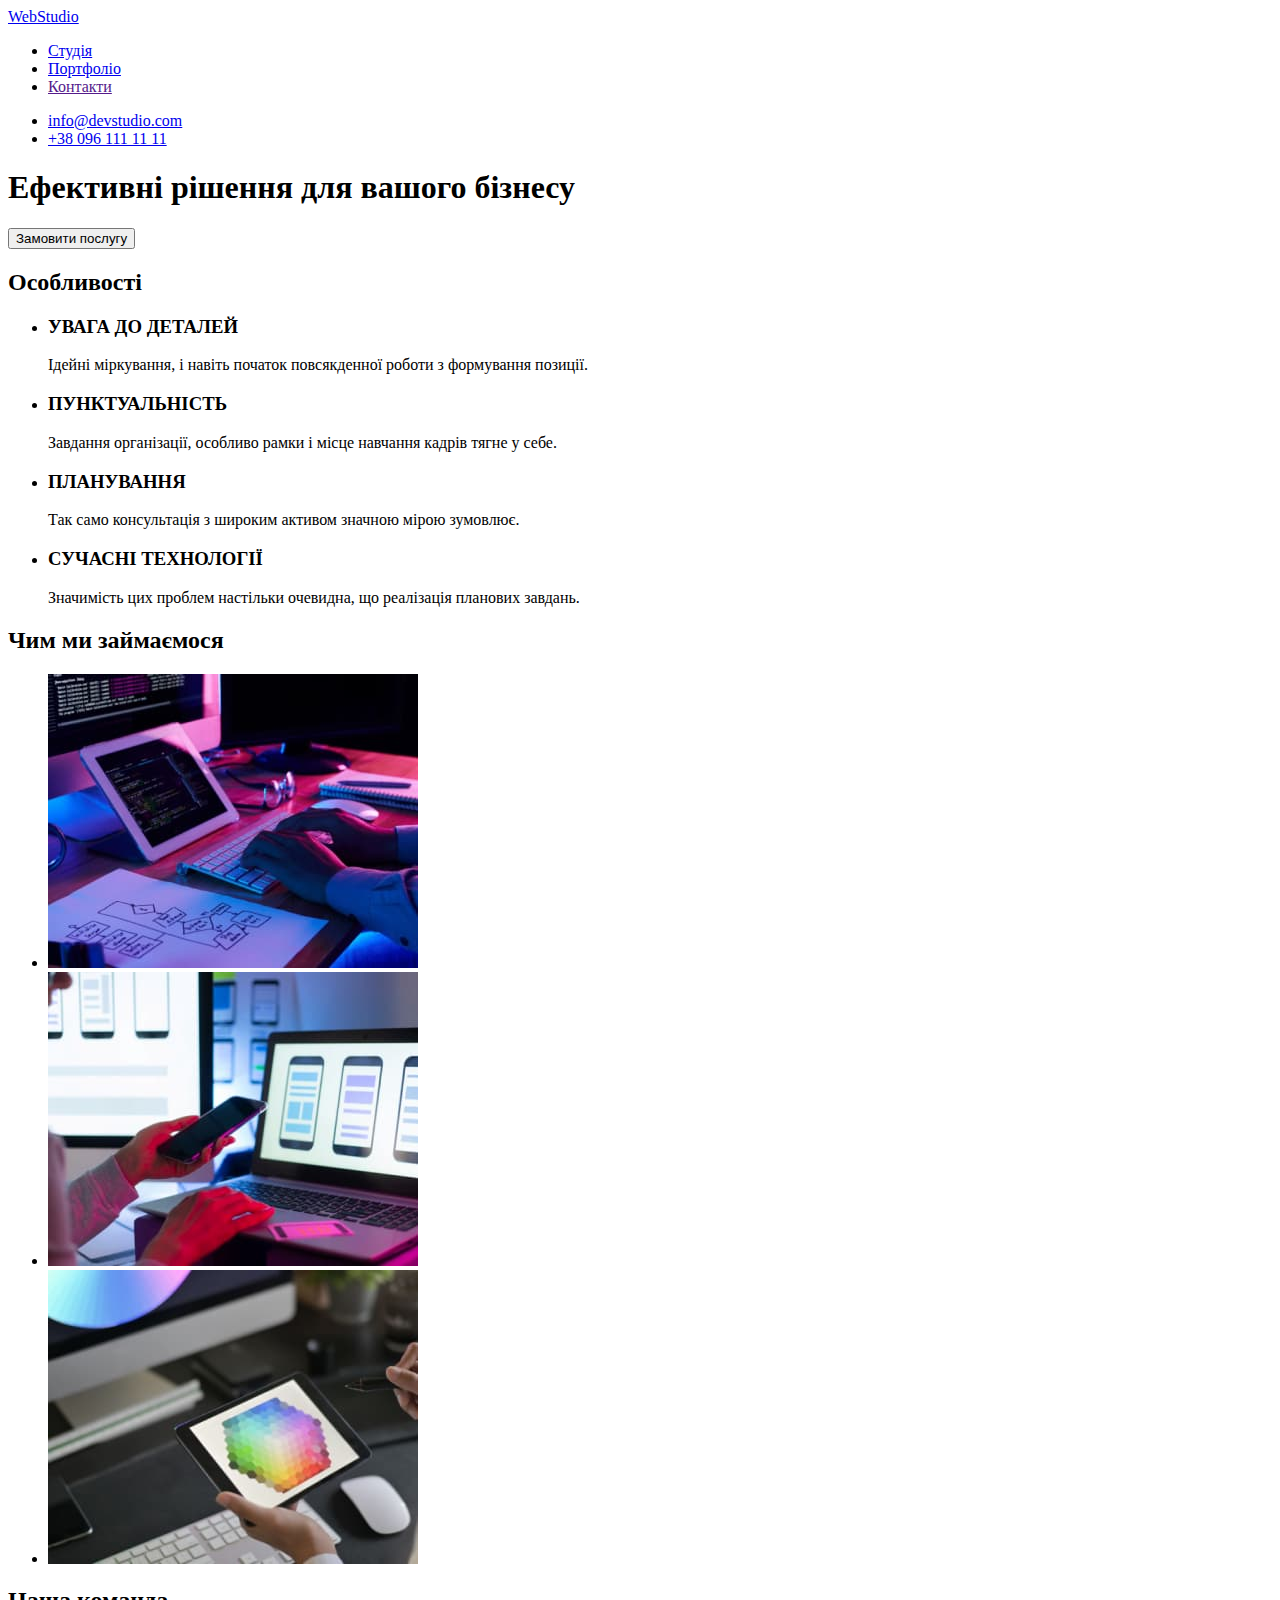
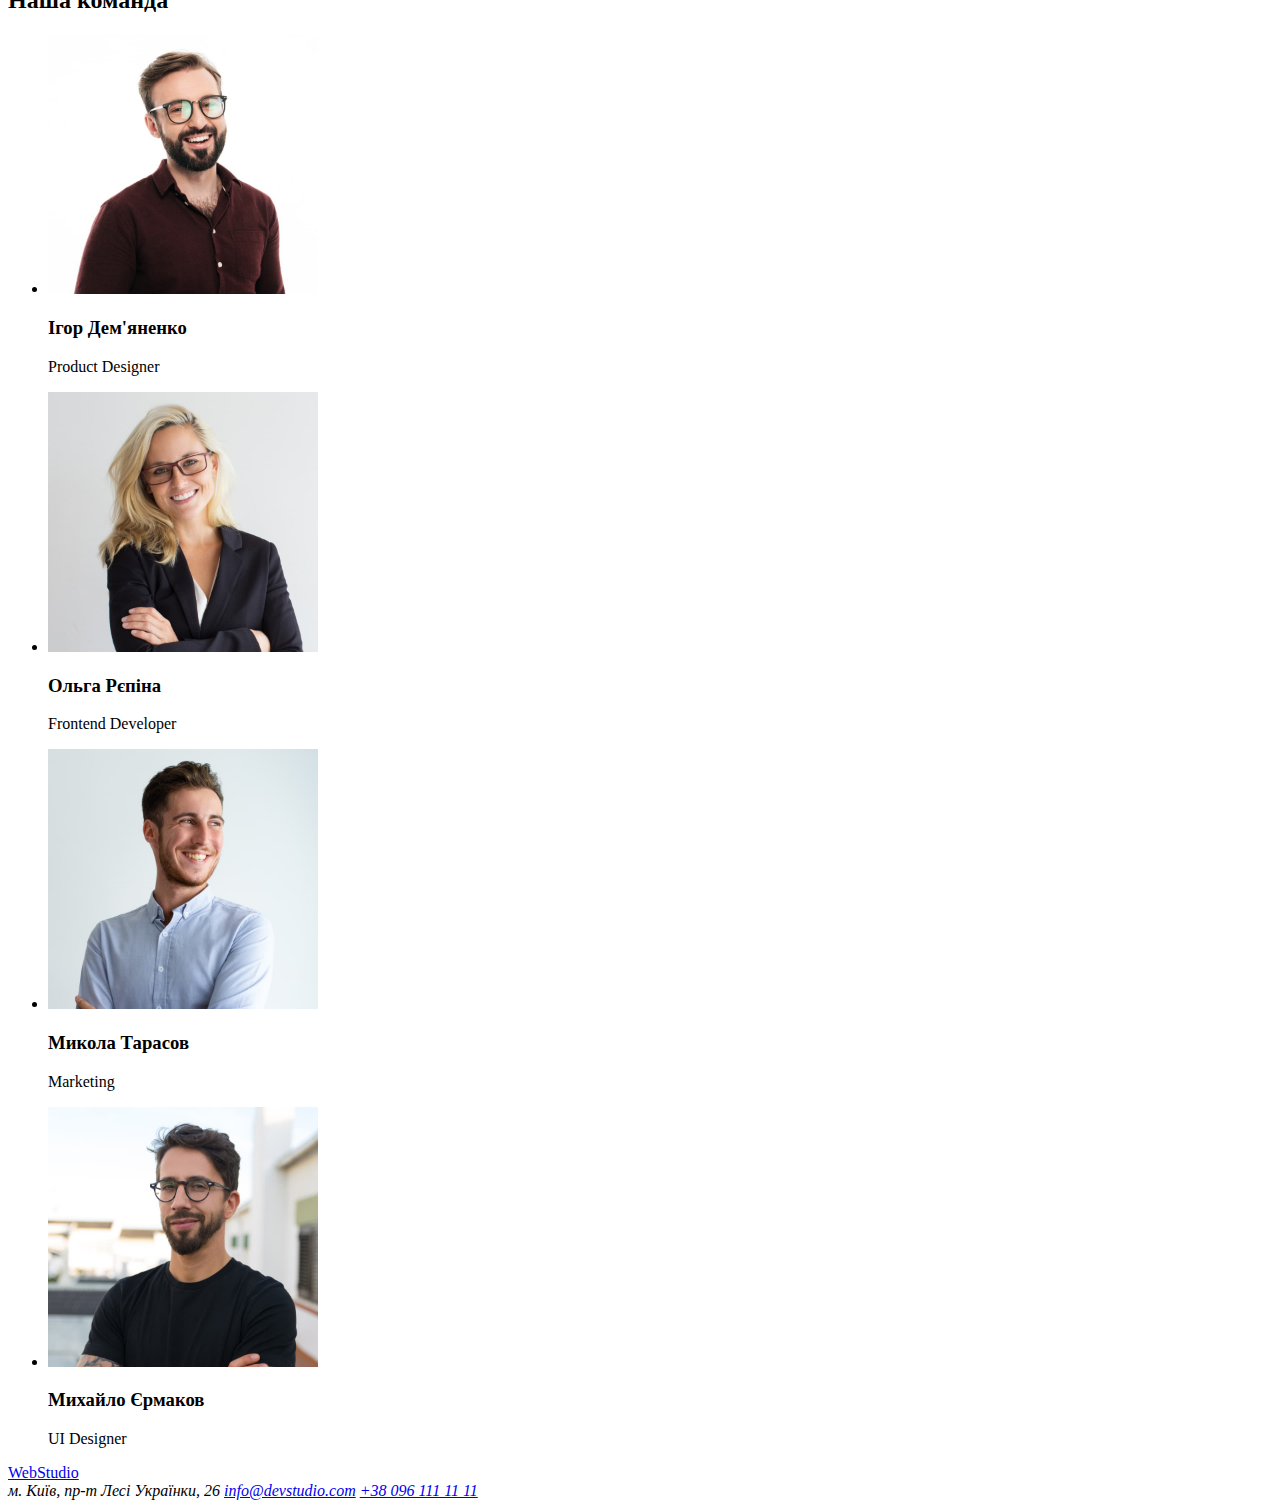
==== index.html @ c8a9f647 "Join styles.css" ====
<!DOCTYPE html>
<html lang="uk">
<head>
    <meta charset="UTF-8">
    <meta http-equiv="X-UA-Compatible" content="IE=edge">
    <meta name="viewport" content="width=device-width, initial-scale=1.0">
    <title>Document</title>
    <link rel="stylesheet" href="./css/styles.css">
</head>
<body>
    <header>
        <nav>
            <a href="/">WebStudio</a>
            <ul>
                <li><a href="/index.html">Студія</a> </li>
                <li><a href="/portfolio.html">Портфоліо</a></li>
                <li><a href="">Контакти</a></li>
            </ul>
        </nav>
        <ul>
            <li><a href="mailto:info@devstudio.com">info@devstudio.com</a></li>
            <li><a href="tel:+380961111111">+38 096 111 11 11</a></li>
        </ul>
    </header>
    <main>
        <!-- Hero -->
       <section>
            <h1>Ефективні рішення для вашого бізнесу</h1>
            <button type="button">Замовити послугу</button>
       </section>
       <!-- Особливості -->
       <section>
            <h2>Особливості</h2>
            <ul>
                <li>
                    <!-- Змінити CapsLock -->
                    <h3>УВАГА ДО ДЕТАЛЕЙ</h3>
                    <p>Ідейні міркування, і навіть початок повсякденної роботи з формування позиції.</p>
                </li>
                <li>
                    <h3>ПУНКТУАЛЬНІСТЬ</h3>
                    <p>Завдання організації, особливо рамки і місце навчання кадрів тягне у себе.</p>
                </li>
                <li>
                    <h3>ПЛАНУВАННЯ</h3>
                    <p>Так само консультація з широким активом значною мірою зумовлює.</p>
                </li>
                <li>
                    <h3>СУЧАСНІ ТЕХНОЛОГІЇ</h3>
                    <p>Значимість цих проблем настільки очевидна, що реалізація планових завдань.</p>
                </li>
            </ul>
       </section>
       <!-- Чим ми займаємося -->
       <section>
            <h2>Чим ми займаємося</h2>
            <ul>
                <li>
                    <a href=""><img src="./images/img1.jpg" alt="Програмист працює за офісним столом" width="370"></a> 
                </li>
                <li>
                    <a href=""><img src="./images/img2.jpg" alt="Програмист розробляє застосунок" width="370"></a>
                </li>
                <li>
                    <a href=""><img src="./images/img3.jpg" alt="Дизайнер обирає палітру кольорів" width="370"></a>
                </li>
            </ul>
       </section>
       <!-- Наша команда -->
       <section>
        <h2>Наша команда</h2>
        <ul>
            <li>
                <img src="./images/member1.jpg" alt="Ігор Дем'яненко" width="270">
                <h3>Ігор Дем'яненко</h3>
                <p>Product Designer</p>
            </li>
            <li>
                <img src="./images/member2.jpg" alt="Ольга Рєпіна" width="270">
                <h3>Ольга Рєпіна</h3>
                <p>Frontend Developer</p>
            </li>
            <li>
                <img src="./images/member3.jpg" alt="Микола Тарасов" width="270">
                <h3>Микола Тарасов</h3>
                <p>Marketing</p>
            </li>
            <li>
                <img src="./images/member4.jpg" alt="Михайло Єрмаков" width="270">
                <h3>Михайло Єрмаков</h3>
                <p>UI Designer</p>
            </li>
        </ul>
       </section>
    </main>
    <footer>
        <a href="/">WebStudio</a>
        <address>
            м. Київ, пр-т Лесі Українки, 26
            <a href="mailto:info@devstudio.com">info@devstudio.com</a>
            <a href="tel:+380961111111">+38 096 111 11 11</a>
        </address>
    </footer>
</body>
</html>
---- css/styles.css ----
body {
    
}

/* Основний колір тексту #212121 */
/* Додатковий олір тексту #757575 */
/* Акцент #2196F3 */
/* Білий #FFFFFF */
/* Білий з прозорістю rgba(255, 255, 255, 0.6); */
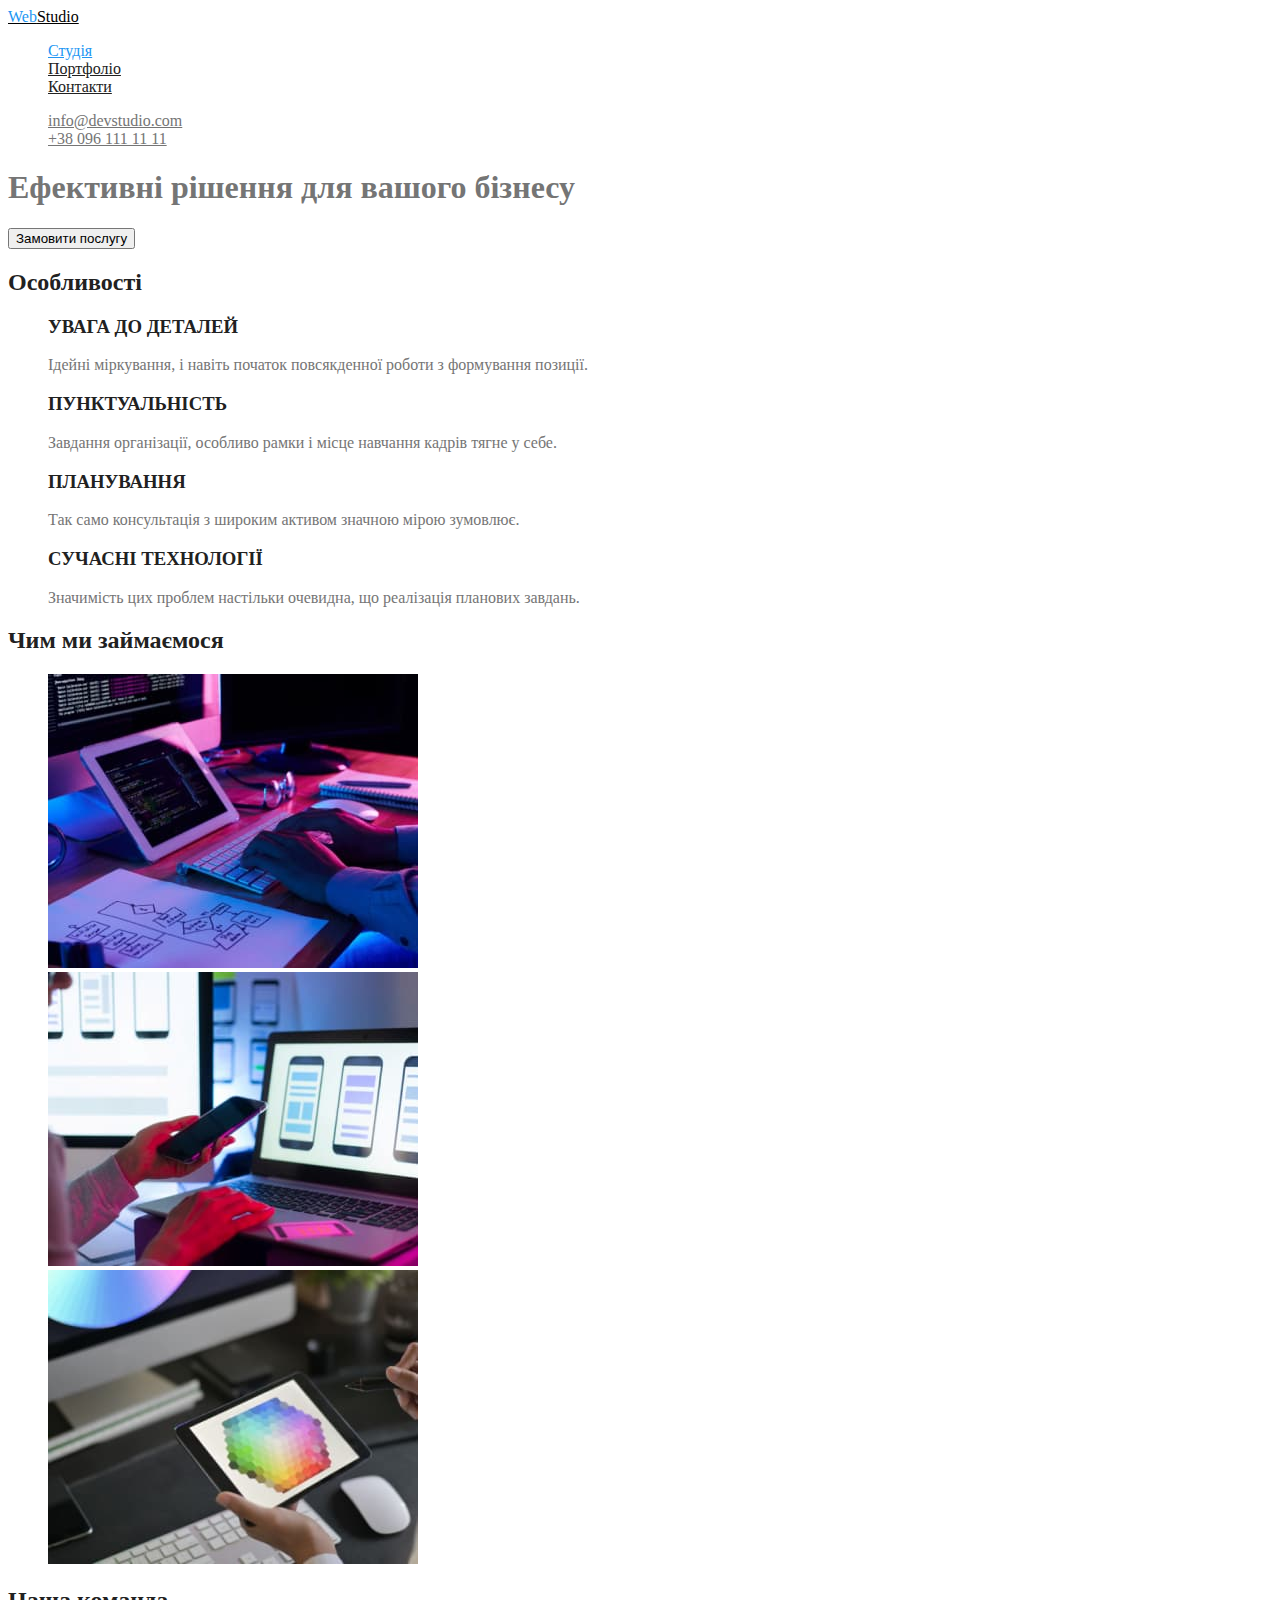
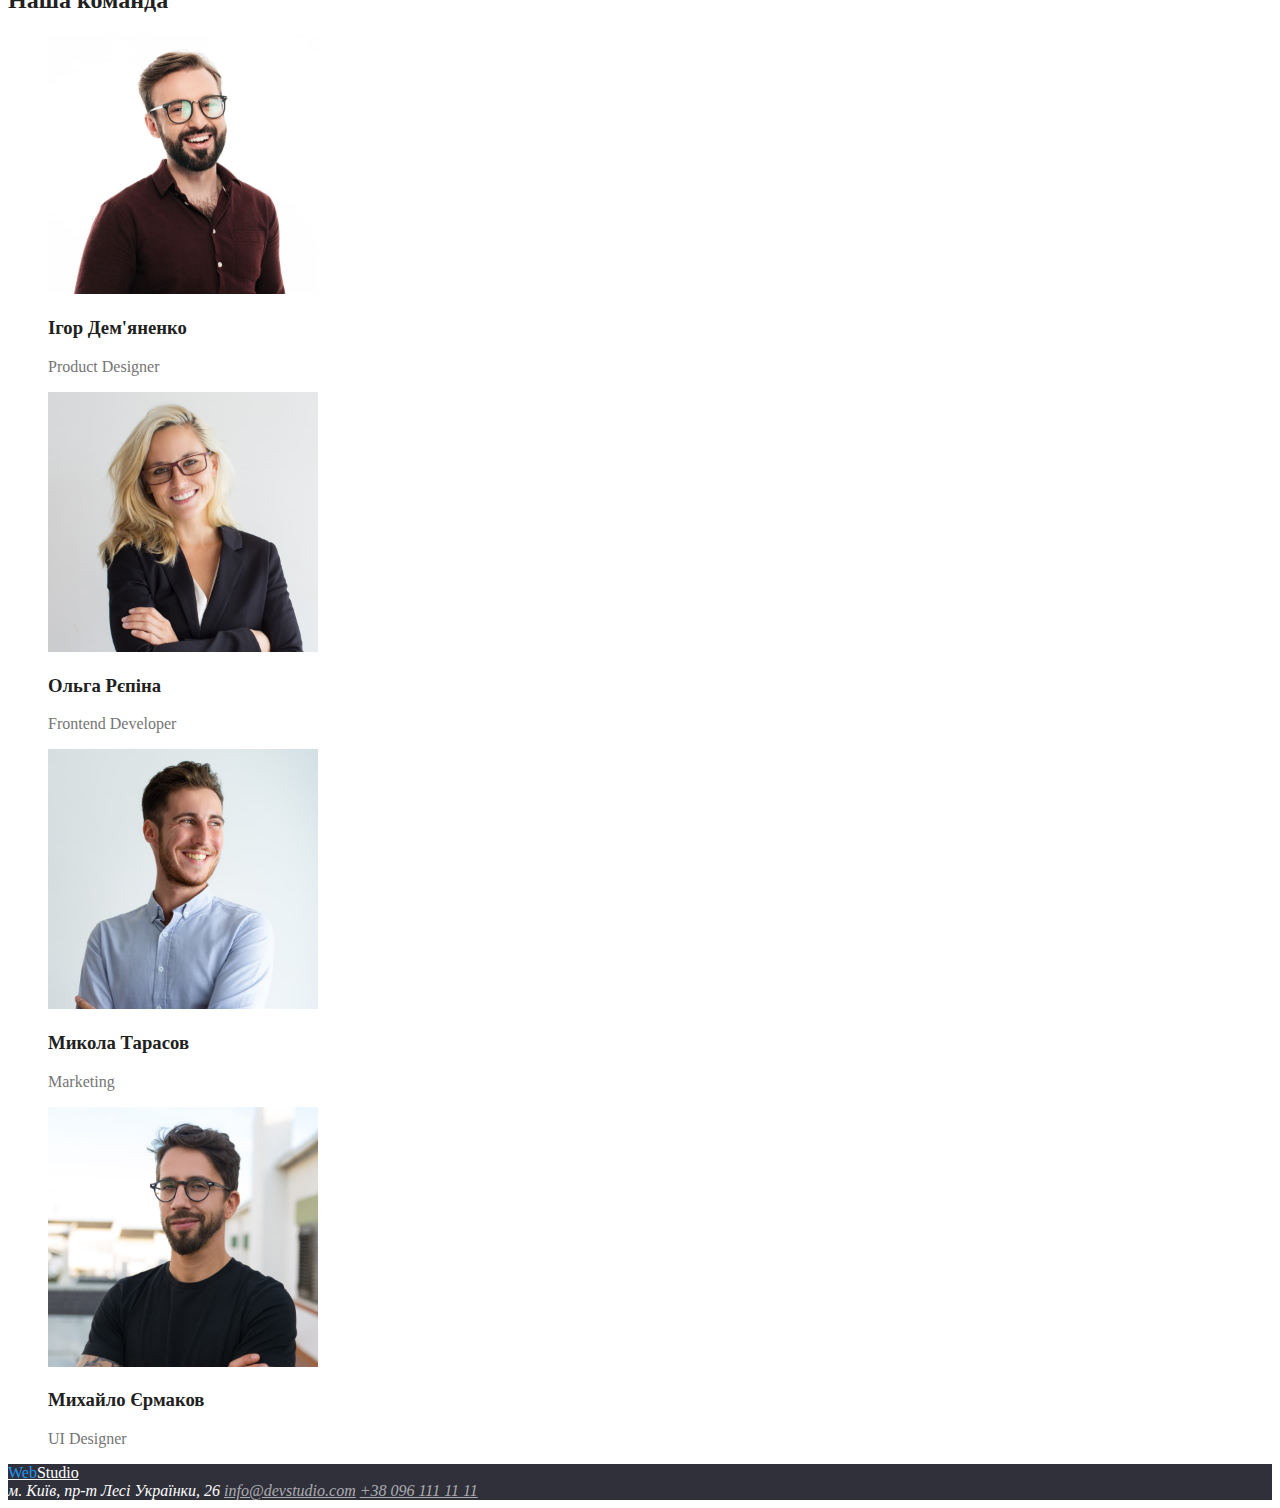
==== commit 000790cc: "Create color text stylization for Main page" ====
--- a/index.html
+++ b/index.html
@@ -10,16 +10,16 @@
 <body>
     <header>
         <nav>
-            <a href="/">WebStudio</a>
-            <ul>
-                <li><a href="/index.html">Студія</a> </li>
-                <li><a href="/portfolio.html">Портфоліо</a></li>
-                <li><a href="">Контакти</a></li>
+            <a href="/" class="logo"><span class="logo-accent">Web</span>Studio</a>
+            <ul class="site-nav list">
+                <li><a href="/index.html" class="current">Студія</a> </li>
+                <li><a href="/portfolio.html" class="link">Портфоліо</a></li>
+                <li><a href="" class="link">Контакти</a></li>
             </ul>
-        </nav>
-        <ul>
-            <li><a href="mailto:info@devstudio.com">info@devstudio.com</a></li>
-            <li><a href="tel:+380961111111">+38 096 111 11 11</a></li>
+        </nav> 
+        <ul class="autho list">
+            <li><a href="mailto:info@devstudio.com" class="link">info@devstudio.com</a></li>
+            <li><a href="tel:+380961111111" class="link">+38 096 111 11 11</a></li>
         </ul>
     </header>
     <main>
@@ -29,32 +29,32 @@
             <button type="button">Замовити послугу</button>
        </section>
        <!-- Особливості -->
-       <section>
-            <h2>Особливості</h2>
-            <ul>
+       <section class="section">
+            <h2 class="section-title">Особливості</h2>
+            <ul class="features list">
                 <li>
                     <!-- Змінити CapsLock -->
-                    <h3>УВАГА ДО ДЕТАЛЕЙ</h3>
+                    <h3 class="title">УВАГА ДО ДЕТАЛЕЙ</h3>
                     <p>Ідейні міркування, і навіть початок повсякденної роботи з формування позиції.</p>
                 </li>
                 <li>
-                    <h3>ПУНКТУАЛЬНІСТЬ</h3>
+                    <h3 class="title">ПУНКТУАЛЬНІСТЬ</h3>
                     <p>Завдання організації, особливо рамки і місце навчання кадрів тягне у себе.</p>
                 </li>
                 <li>
-                    <h3>ПЛАНУВАННЯ</h3>
+                    <h3 class="title">ПЛАНУВАННЯ</h3>
                     <p>Так само консультація з широким активом значною мірою зумовлює.</p>
                 </li>
                 <li>
-                    <h3>СУЧАСНІ ТЕХНОЛОГІЇ</h3>
+                    <h3 class="title">СУЧАСНІ ТЕХНОЛОГІЇ</h3>
                     <p>Значимість цих проблем настільки очевидна, що реалізація планових завдань.</p>
                 </li>
             </ul>
        </section>
        <!-- Чим ми займаємося -->
-       <section>
-            <h2>Чим ми займаємося</h2>
-            <ul>
+       <section class="section">
+            <h2 class="section-title">Чим ми займаємося</h2>
+            <ul class="list">
                 <li>
                     <a href=""><img src="./images/img1.jpg" alt="Програмист працює за офісним столом" width="370"></a> 
                 </li>
@@ -67,38 +67,38 @@
             </ul>
        </section>
        <!-- Наша команда -->
-       <section>
-        <h2>Наша команда</h2>
-        <ul>
+       <section class="section">
+        <h2 class="section-title">Наша команда</h2>
+        <ul class="team list">
             <li>
                 <img src="./images/member1.jpg" alt="Ігор Дем'яненко" width="270">
-                <h3>Ігор Дем'яненко</h3>
+                <h3 class="title">Ігор Дем'яненко</h3>
                 <p>Product Designer</p>
             </li>
             <li>
                 <img src="./images/member2.jpg" alt="Ольга Рєпіна" width="270">
-                <h3>Ольга Рєпіна</h3>
+                <h3 class="title">Ольга Рєпіна</h3>
                 <p>Frontend Developer</p>
             </li>
             <li>
                 <img src="./images/member3.jpg" alt="Микола Тарасов" width="270">
-                <h3>Микола Тарасов</h3>
+                <h3 class="title">Микола Тарасов</h3>
                 <p>Marketing</p>
             </li>
             <li>
                 <img src="./images/member4.jpg" alt="Михайло Єрмаков" width="270">
-                <h3>Михайло Єрмаков</h3>
+                <h3 class="title">Михайло Єрмаков</h3>
                 <p>UI Designer</p>
             </li>
         </ul>
        </section>
     </main>
-    <footer>
-        <a href="/">WebStudio</a>
-        <address>
-            м. Київ, пр-т Лесі Українки, 26
-            <a href="mailto:info@devstudio.com">info@devstudio.com</a>
-            <a href="tel:+380961111111">+38 096 111 11 11</a>
+    <footer class="footer">
+        <a href="/" class="logo"><span class="logo-accent">Web</span>Studio</a>
+        <address class="contacts">
+            м. Київ, пр-т Лесі Українки, 26 
+            <a href="mailto:info@devstudio.com" class="link">info@devstudio.com</a>
+            <a href="tel:+380961111111" class="link">+38 096 111 11 11</a>
         </address>
     </footer>
 </body>
--- a/css/styles.css
+++ b/css/styles.css
@@ -1,9 +1,99 @@
-body {
-    
+/* ПАРАГРАФИ Основний колір тексту #757575 */
+/* ЗАГОЛОВКИ Додатковий колір тексту #212121 */
+/* Блакитний Акцент #2196F3 */
+
+/* Білий #FFFFFF */
+/* Білий з прозорістю rgba(255, 255, 255, 0.6); */
+
+/* Фон основний #FFFFFF */
+/* Фон додатковий #F5F4FA */
+/* Фон футер #2F303A*/
+
+:root {
+    --primary-text-color: #757575;
+    --secondary-text-color: #212121;
+    --accent-color: #2196F3;
 }
 
-/* Основний колір тексту #212121 */
-/* Додатковий олір тексту #757575 */
-/* Акцент #2196F3 */
-/* Білий #FFFFFF */
-/* Білий з прозорістю rgba(255, 255, 255, 0.6); */+body {
+   background-color: #FFFFFF;
+   color: var(--primary-text-color); 
+}
+
+/* Прибирає крапки-маркери у списках */
+.list {
+    list-style: none;
+}
+
+/* ЛОГОТИП */
+.logo {
+    color: #000000;
+}
+.logo-accent {
+    color: var(--accent-color);
+}
+
+/* НАВІГАЦІЯ */
+.current {
+    color: var(--accent-color);
+}
+.current:hover,
+.current:focus {
+    color: var(--secondary-text-color);
+}
+
+.site-nav .link {
+    color: var(--secondary-text-color);
+}
+.site-nav .link:hover, 
+.site-nav .link:focus {
+    color: var(--accent-color);
+}
+
+/* АВТОРИЗАЦІЯ  ?????????????НЕ НАСЛІДУЄТЬСЯ колір з body??????*/
+.autho .link {
+    color:var(--primary-text-color);
+}
+.autho .link:hover,
+.autho .link:focus {
+    color:var(--accent-color)
+}
+/*   ГЕРОЙ   */
+
+
+/*   СЕКЦІЇ  */
+.section-title {
+    color: var(--secondary-text-color);
+}
+
+/*   ОСОБЛИВОСТІ   */
+.features .title {
+    color: var(--secondary-text-color);
+}
+
+/* НАША КОМАНДА */
+.team .title {
+    color: var(--secondary-text-color);
+}
+
+
+
+
+/* ФУТЕР */
+.footer {
+    background-color: #2F303A;
+    color: #FFFFFF;
+}
+.footer .logo {
+    color: #FFFFFF;
+}
+
+.contacts .link {
+    color: rgba(255, 255, 255, 0.6);
+}
+
+.contacts .link:hover,
+.autcontactsho .link:focus {
+    color: var(--accent-color);
+}
+
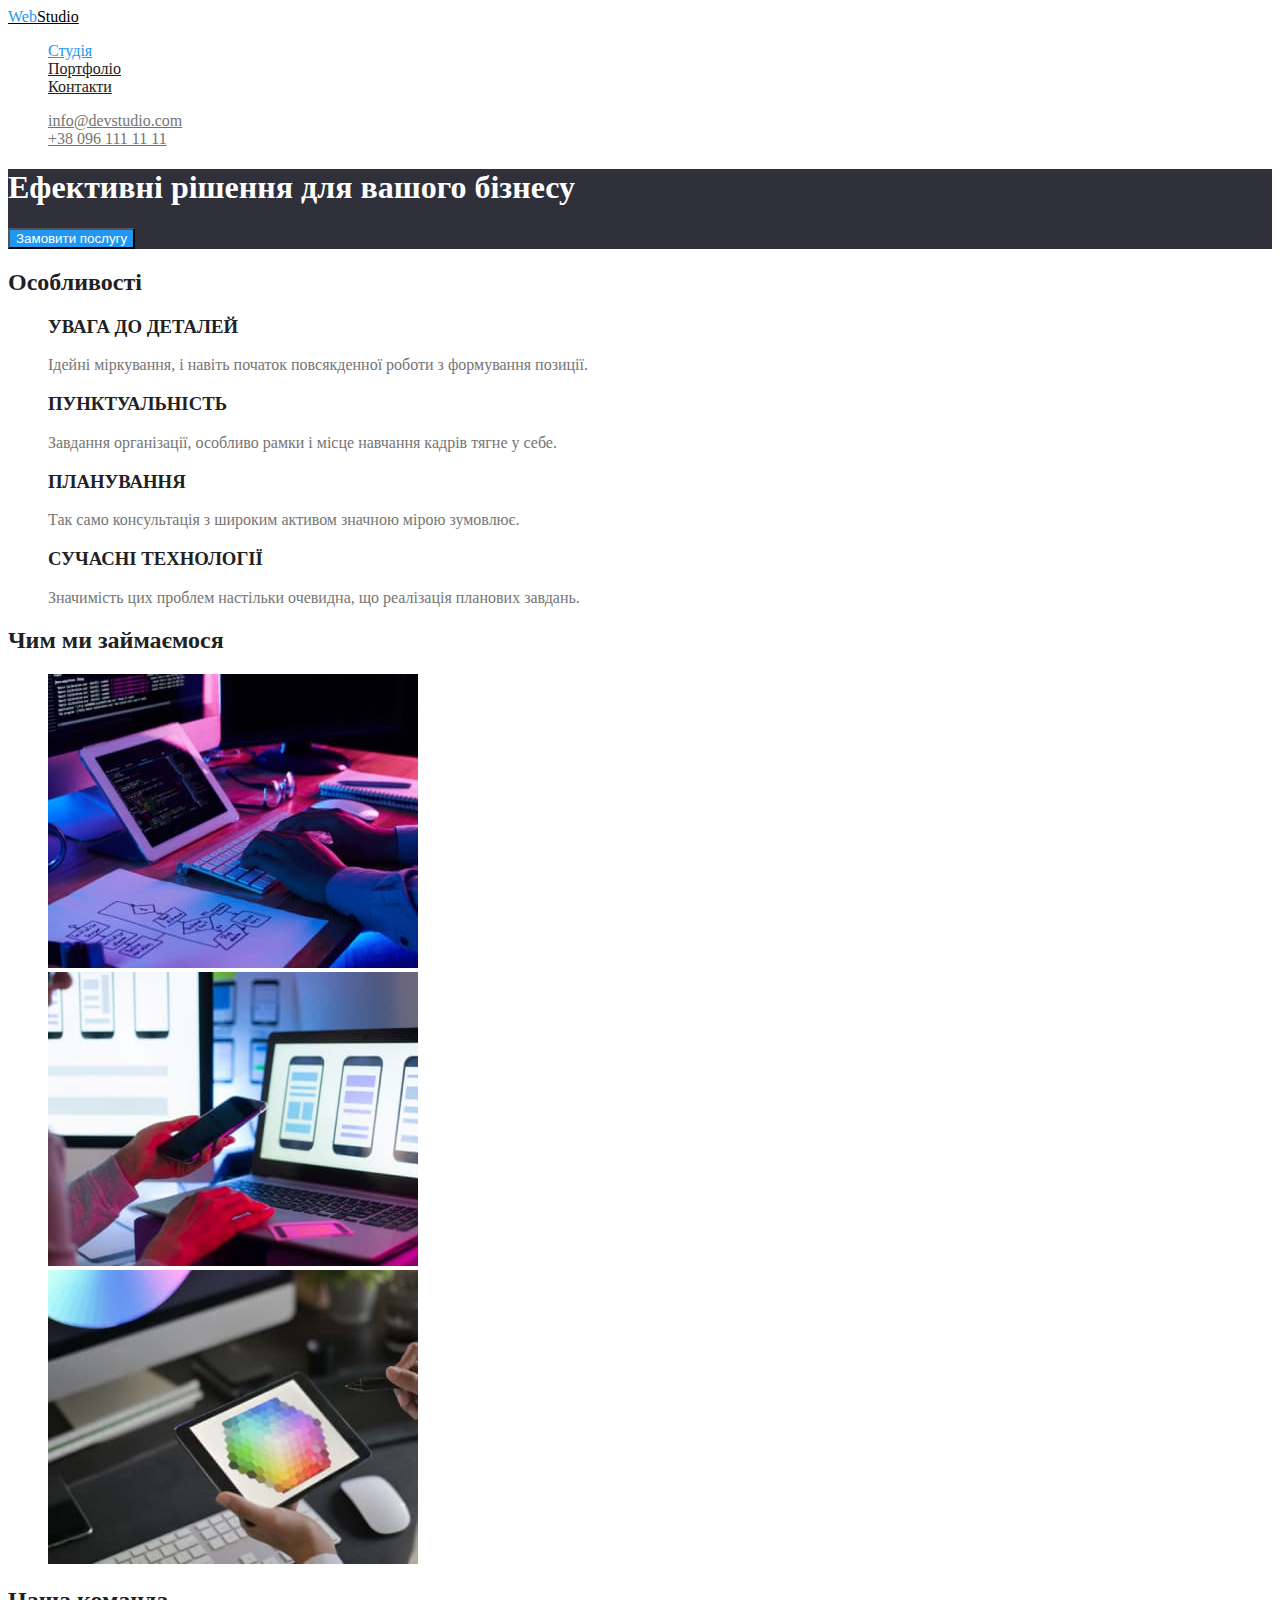
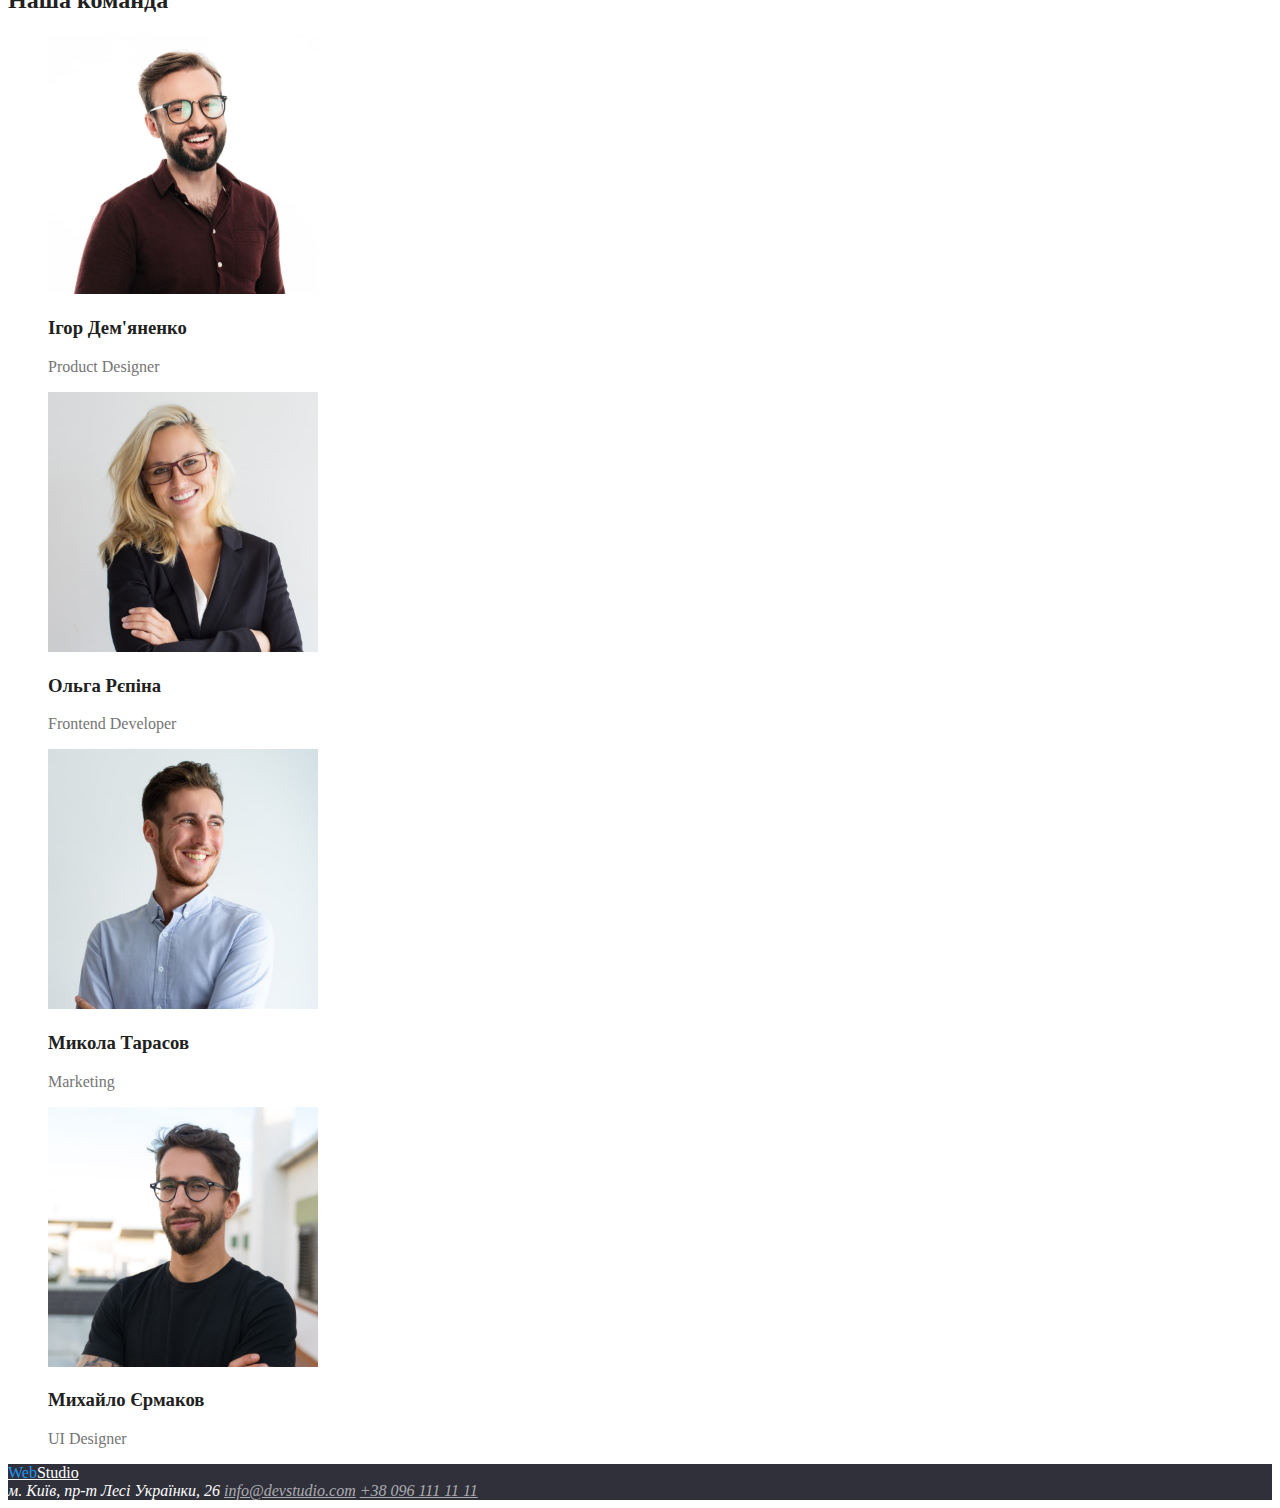
==== commit ecf5f02f: "Create color text stylization" ====
--- a/index.html
+++ b/index.html
@@ -12,8 +12,8 @@
         <nav>
             <a href="/" class="logo"><span class="logo-accent">Web</span>Studio</a>
             <ul class="site-nav list">
-                <li><a href="/index.html" class="current">Студія</a> </li>
-                <li><a href="/portfolio.html" class="link">Портфоліо</a></li>
+                <li><a href="./index.html" class="link current">Студія</a> </li>
+                <li><a href="./portfolio.html" class="link">Портфоліо</a></li>
                 <li><a href="" class="link">Контакти</a></li>
             </ul>
         </nav> 
@@ -24,9 +24,9 @@
     </header>
     <main>
         <!-- Hero -->
-       <section>
-            <h1>Ефективні рішення для вашого бізнесу</h1>
-            <button type="button">Замовити послугу</button>
+       <section class="hero">
+            <h1 class="title">Ефективні рішення для вашого бізнесу</h1>
+            <button type="button" class="button primary">Замовити послугу</button>
        </section>
        <!-- Особливості -->
        <section class="section">
@@ -51,7 +51,7 @@
                 </li>
             </ul>
        </section>
-       <!-- Чим ми займаємося -->
+         <!-- Чим ми займаємося -->
        <section class="section">
             <h2 class="section-title">Чим ми займаємося</h2>
             <ul class="list">
--- a/css/styles.css
+++ b/css/styles.css
@@ -1,10 +1,8 @@
 /* ПАРАГРАФИ Основний колір тексту #757575 */
 /* ЗАГОЛОВКИ Додатковий колір тексту #212121 */
 /* Блакитний Акцент #2196F3 */
-
 /* Білий #FFFFFF */
 /* Білий з прозорістю rgba(255, 255, 255, 0.6); */
-
 /* Фон основний #FFFFFF */
 /* Фон додатковий #F5F4FA */
 /* Фон футер #2F303A*/
@@ -13,10 +11,16 @@
     --primary-text-color: #757575;
     --secondary-text-color: #212121;
     --accent-color: #2196F3;
+
+    --primary-background-color: #ffffff;
+    --secondary-background-color: #F5F4FA;
+    --accent-background-color: #2F303A;
+
+    --primary-white-color: #ffffff;
 }
 
 body {
-   background-color: #FFFFFF;
+   background-color: var(--primary-background-color);
    color: var(--primary-text-color); 
 }
 
@@ -34,20 +38,20 @@
 }
 
 /* НАВІГАЦІЯ */
-.current {
-    color: var(--accent-color);
-}
-.current:hover,
-.current:focus {
-    color: var(--secondary-text-color);
-}
-
 .site-nav .link {
     color: var(--secondary-text-color);
 }
 .site-nav .link:hover, 
 .site-nav .link:focus {
     color: var(--accent-color);
+}
+
+.site-nav .link.current {
+    color: var(--accent-color);
+}
+.site-nav .link.current:hover,
+.site-nav .link.current:focus {
+    color: var(--secondary-text-color);
 }
 
 /* АВТОРИЗАЦІЯ  ?????????????НЕ НАСЛІДУЄТЬСЯ колір з body??????*/
@@ -58,8 +62,14 @@
 .autho .link:focus {
     color:var(--accent-color)
 }
+
 /*   ГЕРОЙ   */
-
+.hero {
+    background-color: var(--accent-background-color);
+}
+.hero .title {
+    color: var(--primary-white-color);
+}
 
 /*   СЕКЦІЇ  */
 .section-title {
@@ -78,14 +88,13 @@
 
 
 
-
 /* ФУТЕР */
 .footer {
-    background-color: #2F303A;
-    color: #FFFFFF;
+    background-color: var(--accent-background-color);
+    color: var(--primary-white-color);
 }
 .footer .logo {
-    color: #FFFFFF;
+    color: var(--primary-white-color);
 }
 
 .contacts .link {
@@ -97,3 +106,22 @@
     color: var(--accent-color);
 }
 
+/* BUTTON */
+.button {
+
+}
+
+.button.primary {
+    color: var(--primary-white-color);
+    background-color: var(--accent-color);
+}
+
+.button.secondary {
+    color: var(secondary-text-color);
+    background-color: var(secondary-background-color);
+}
+.button.secondary:hover,
+.button.secondary:focus {
+    color: var(--primary-white-color);
+    background-color: var(--accent-color);
+}
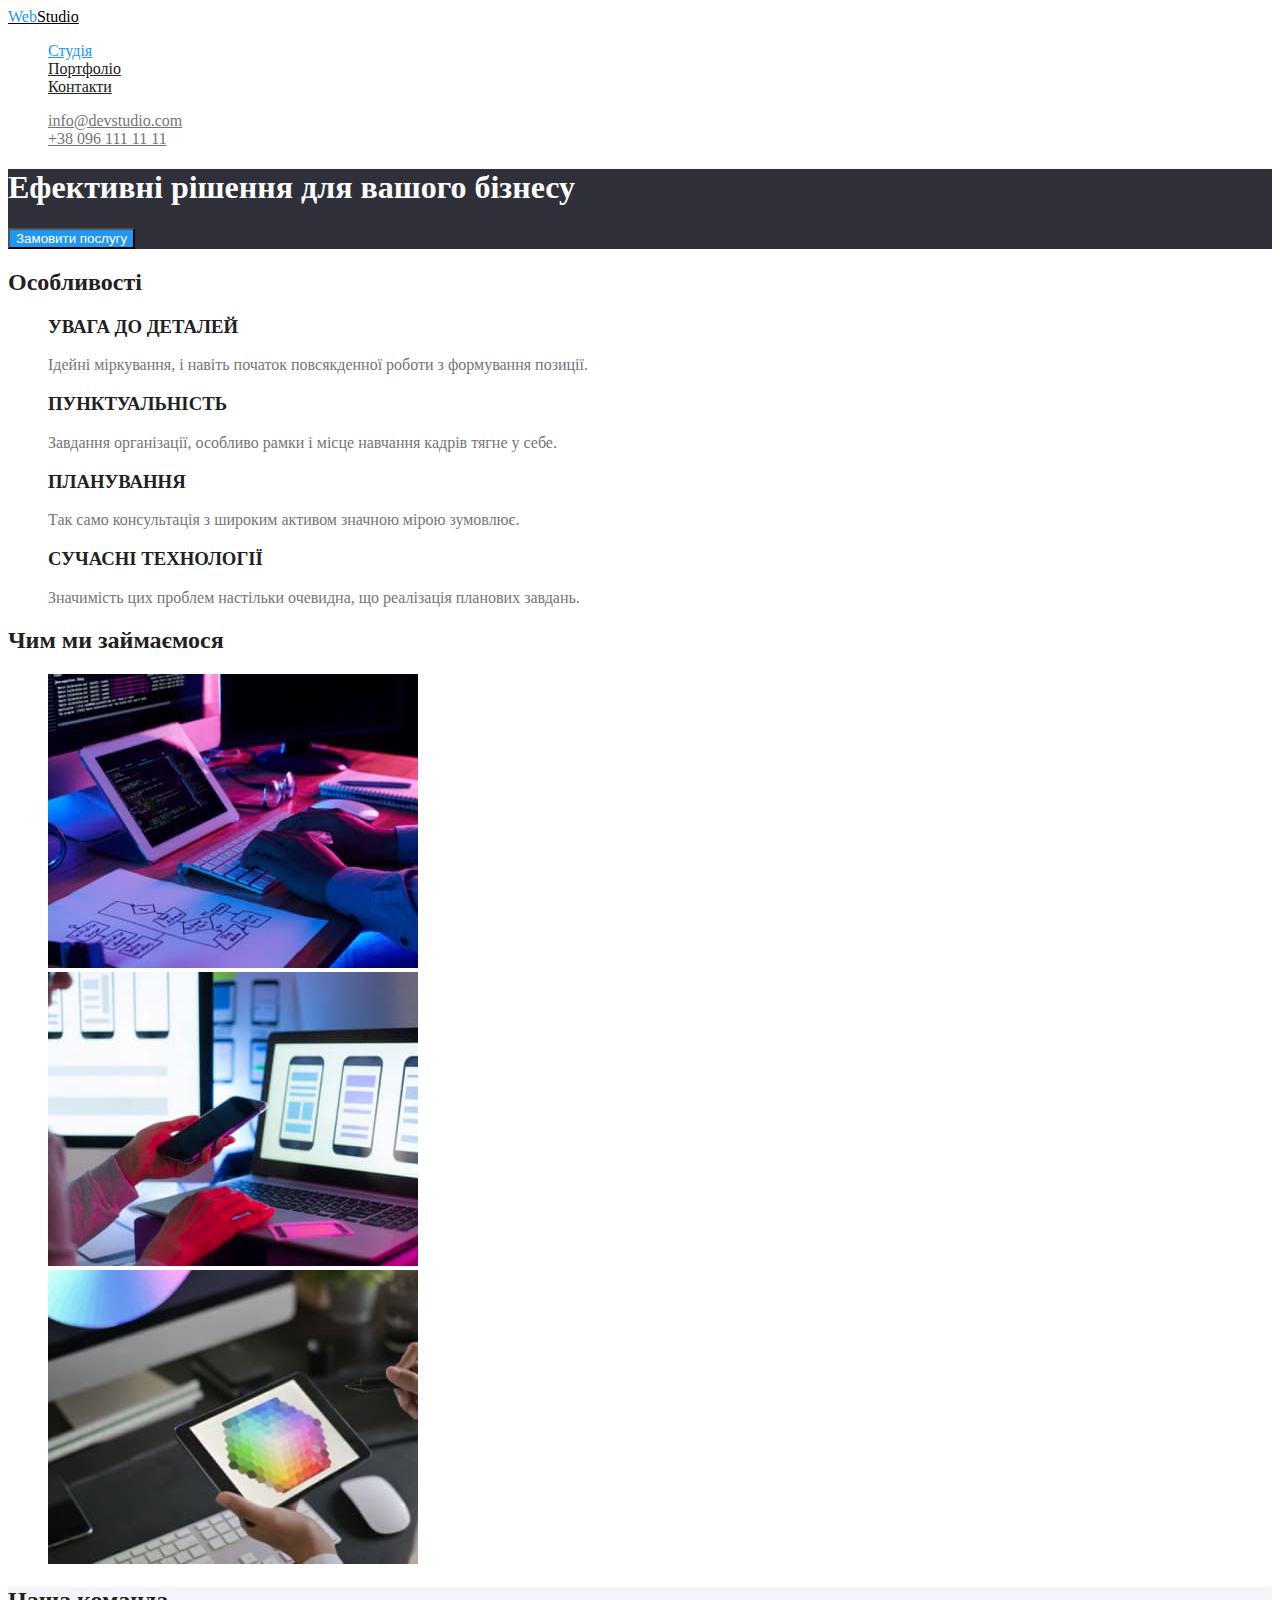
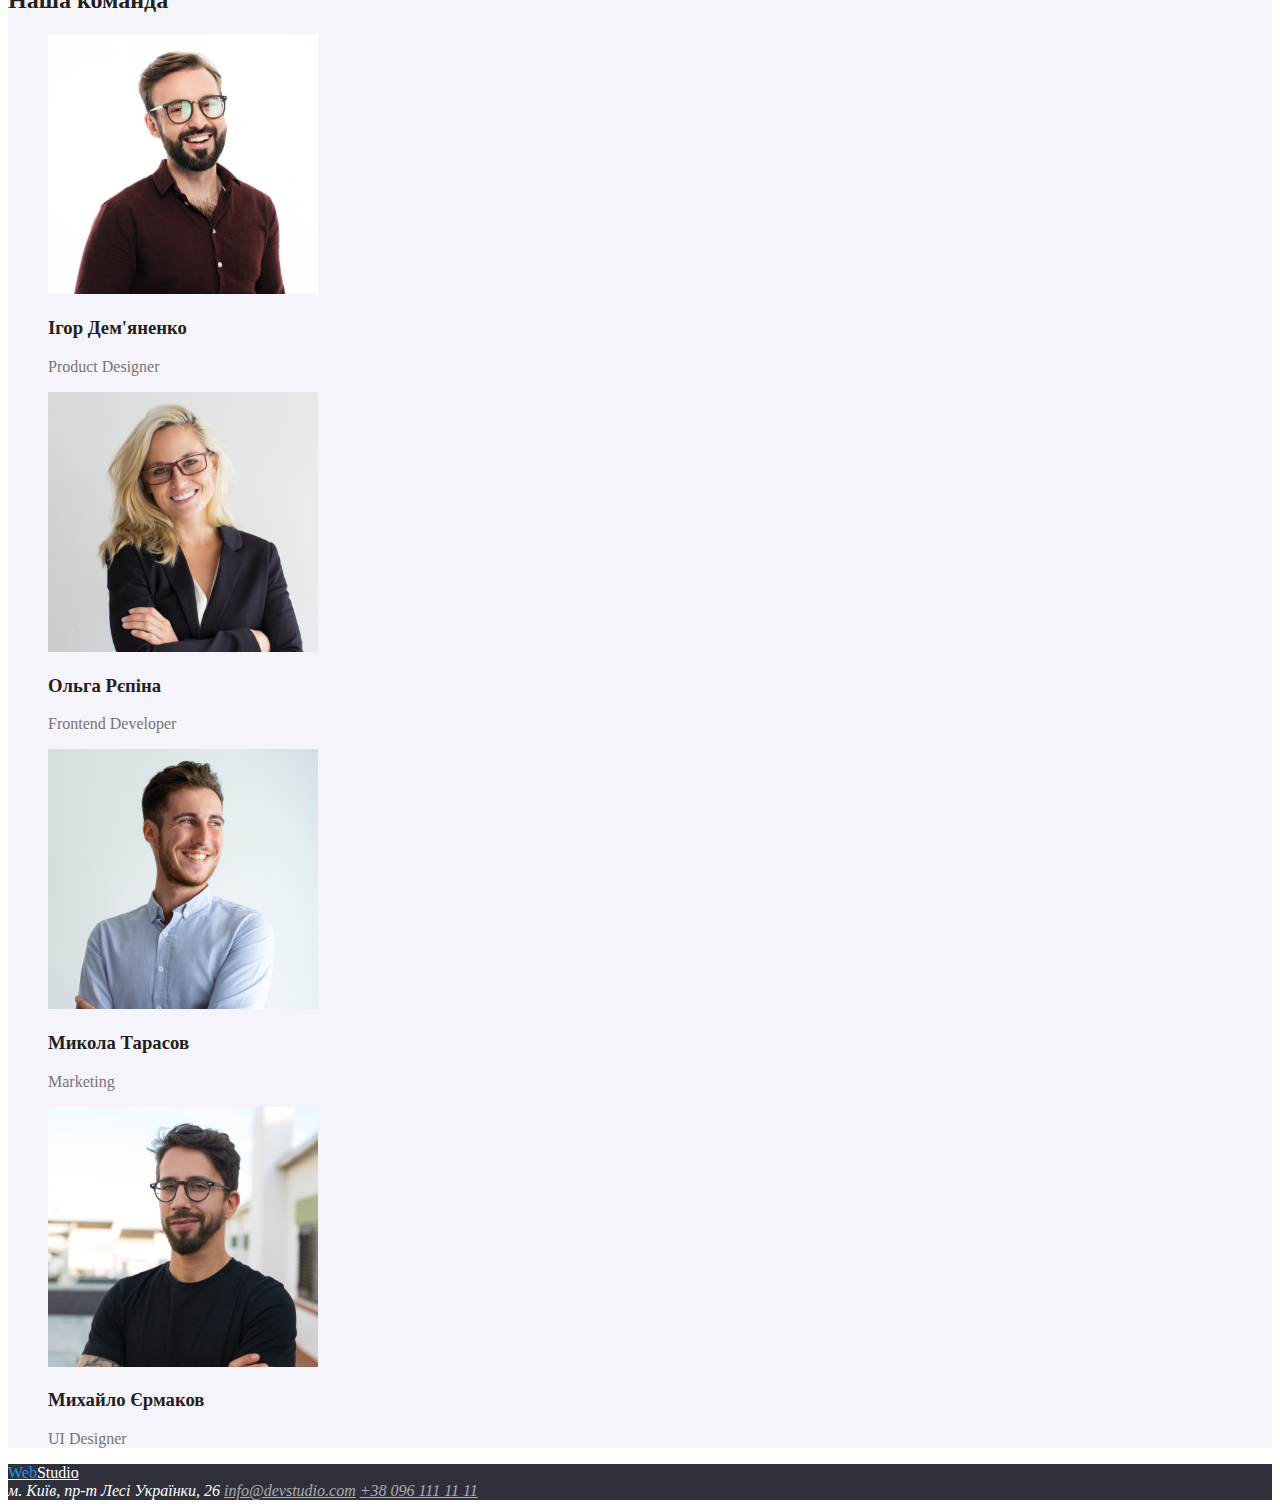
==== commit 4752ec44: "Finish color stylization" ====
--- a/index.html
+++ b/index.html
@@ -67,9 +67,9 @@
             </ul>
        </section>
        <!-- Наша команда -->
-       <section class="section">
+       <section class="section team">
         <h2 class="section-title">Наша команда</h2>
-        <ul class="team list">
+        <ul class="team-list list">
             <li>
                 <img src="./images/member1.jpg" alt="Ігор Дем'яненко" width="270">
                 <h3 class="title">Ігор Дем'яненко</h3>
--- a/css/styles.css
+++ b/css/styles.css
@@ -29,6 +29,25 @@
     list-style: none;
 }
 
+/* BUTTON */
+.button {}
+
+.button.primary {
+    color: var(--primary-white-color);
+    background-color: var(--accent-color);
+}
+
+.button.secondary {
+    color: var(--secondary-text-color);
+    background-color: var(--secondary-background-color);
+}
+
+.button.secondary:hover,
+.button.secondary:focus {
+    color: var(--primary-white-color);
+    background-color: var(--accent-color);
+}
+
 /* ЛОГОТИП */
 .logo {
     color: #000000;
@@ -54,7 +73,7 @@
     color: var(--secondary-text-color);
 }
 
-/* АВТОРИЗАЦІЯ  ?????????????НЕ НАСЛІДУЄТЬСЯ колір з body??????*/
+/* АВТОРИЗАЦІЯ */
 .autho .link {
     color:var(--primary-text-color);
 }
@@ -82,11 +101,18 @@
 }
 
 /* НАША КОМАНДА */
-.team .title {
+.team {
+    background-color: var(--secondary-background-color);
+}
+
+.team-list .title {
     color: var(--secondary-text-color);
 }
 
-
+/* ПОРТФОЛІО */
+.cards-title {
+    color: var(--secondary-text-color);
+}
 
 /* ФУТЕР */
 .footer {
@@ -106,22 +132,4 @@
     color: var(--accent-color);
 }
 
-/* BUTTON */
-.button {
 
-}
-
-.button.primary {
-    color: var(--primary-white-color);
-    background-color: var(--accent-color);
-}
-
-.button.secondary {
-    color: var(secondary-text-color);
-    background-color: var(secondary-background-color);
-}
-.button.secondary:hover,
-.button.secondary:focus {
-    color: var(--primary-white-color);
-    background-color: var(--accent-color);
-}
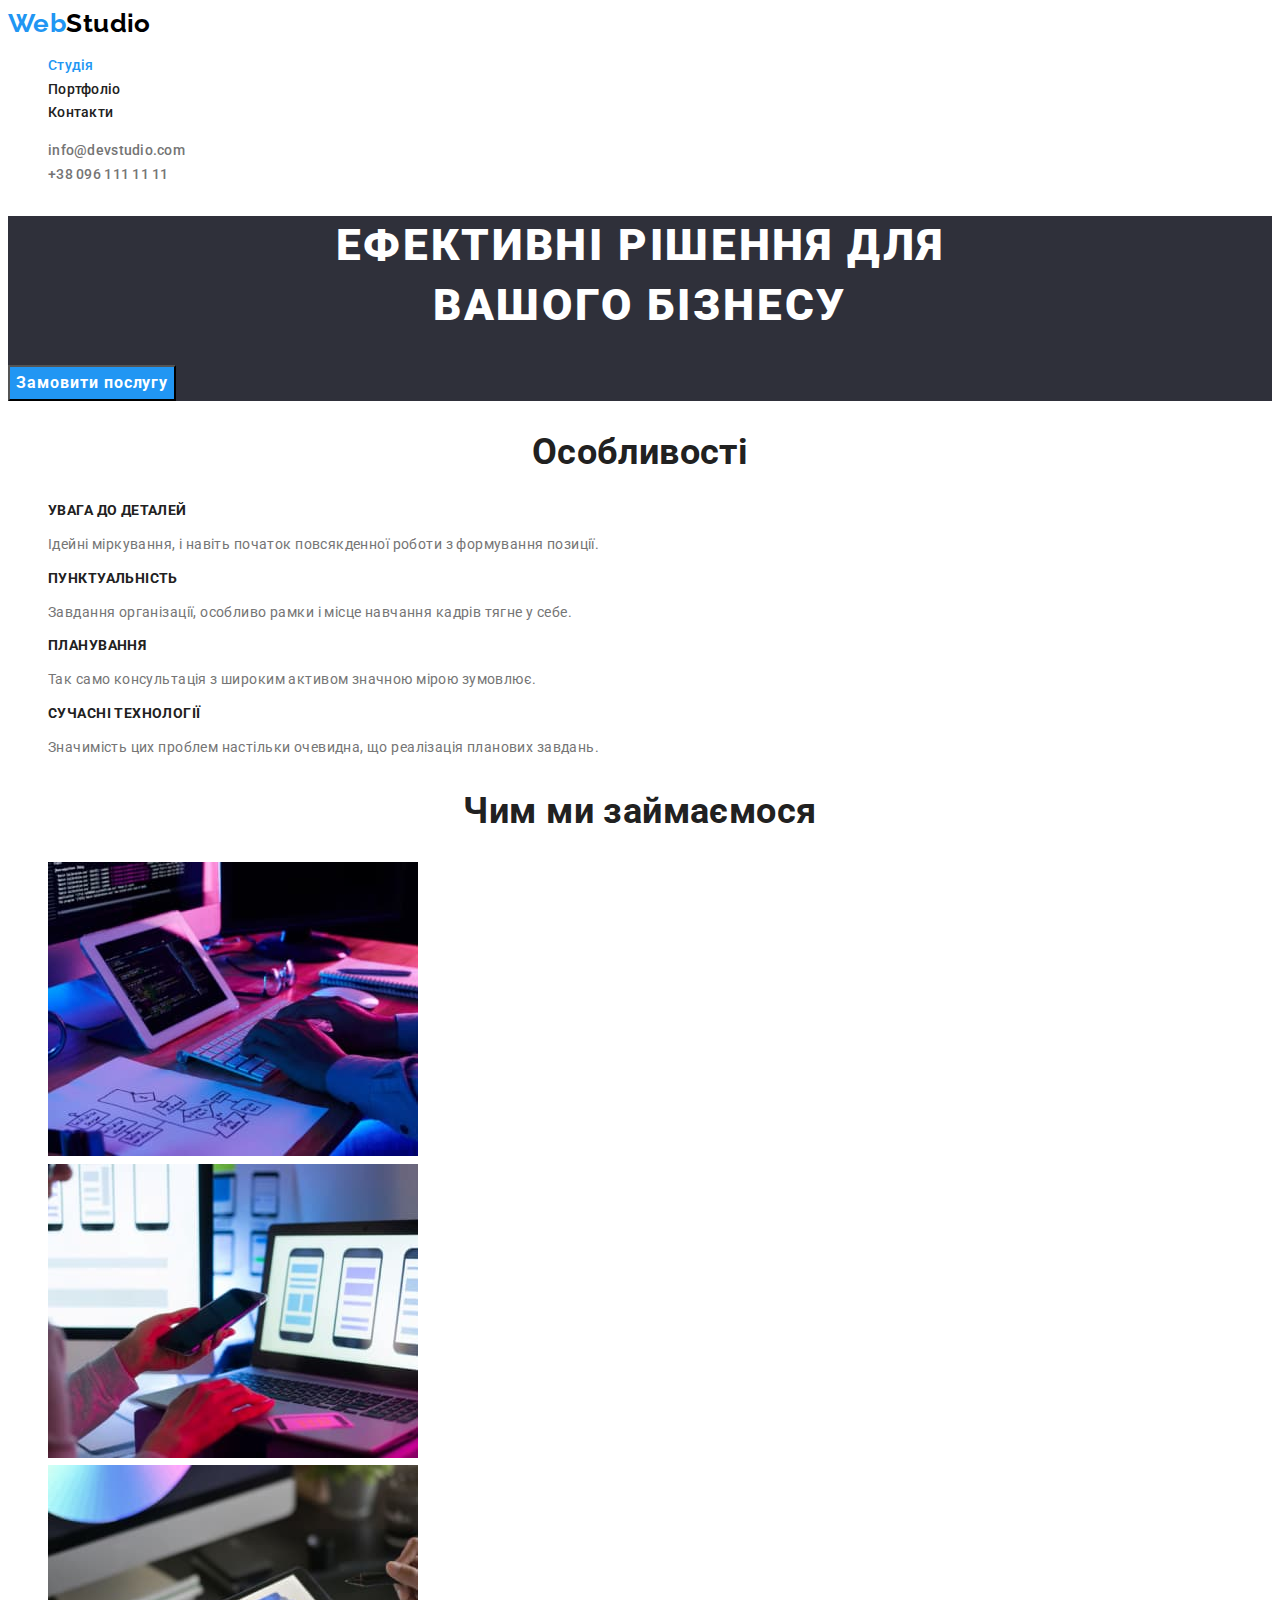
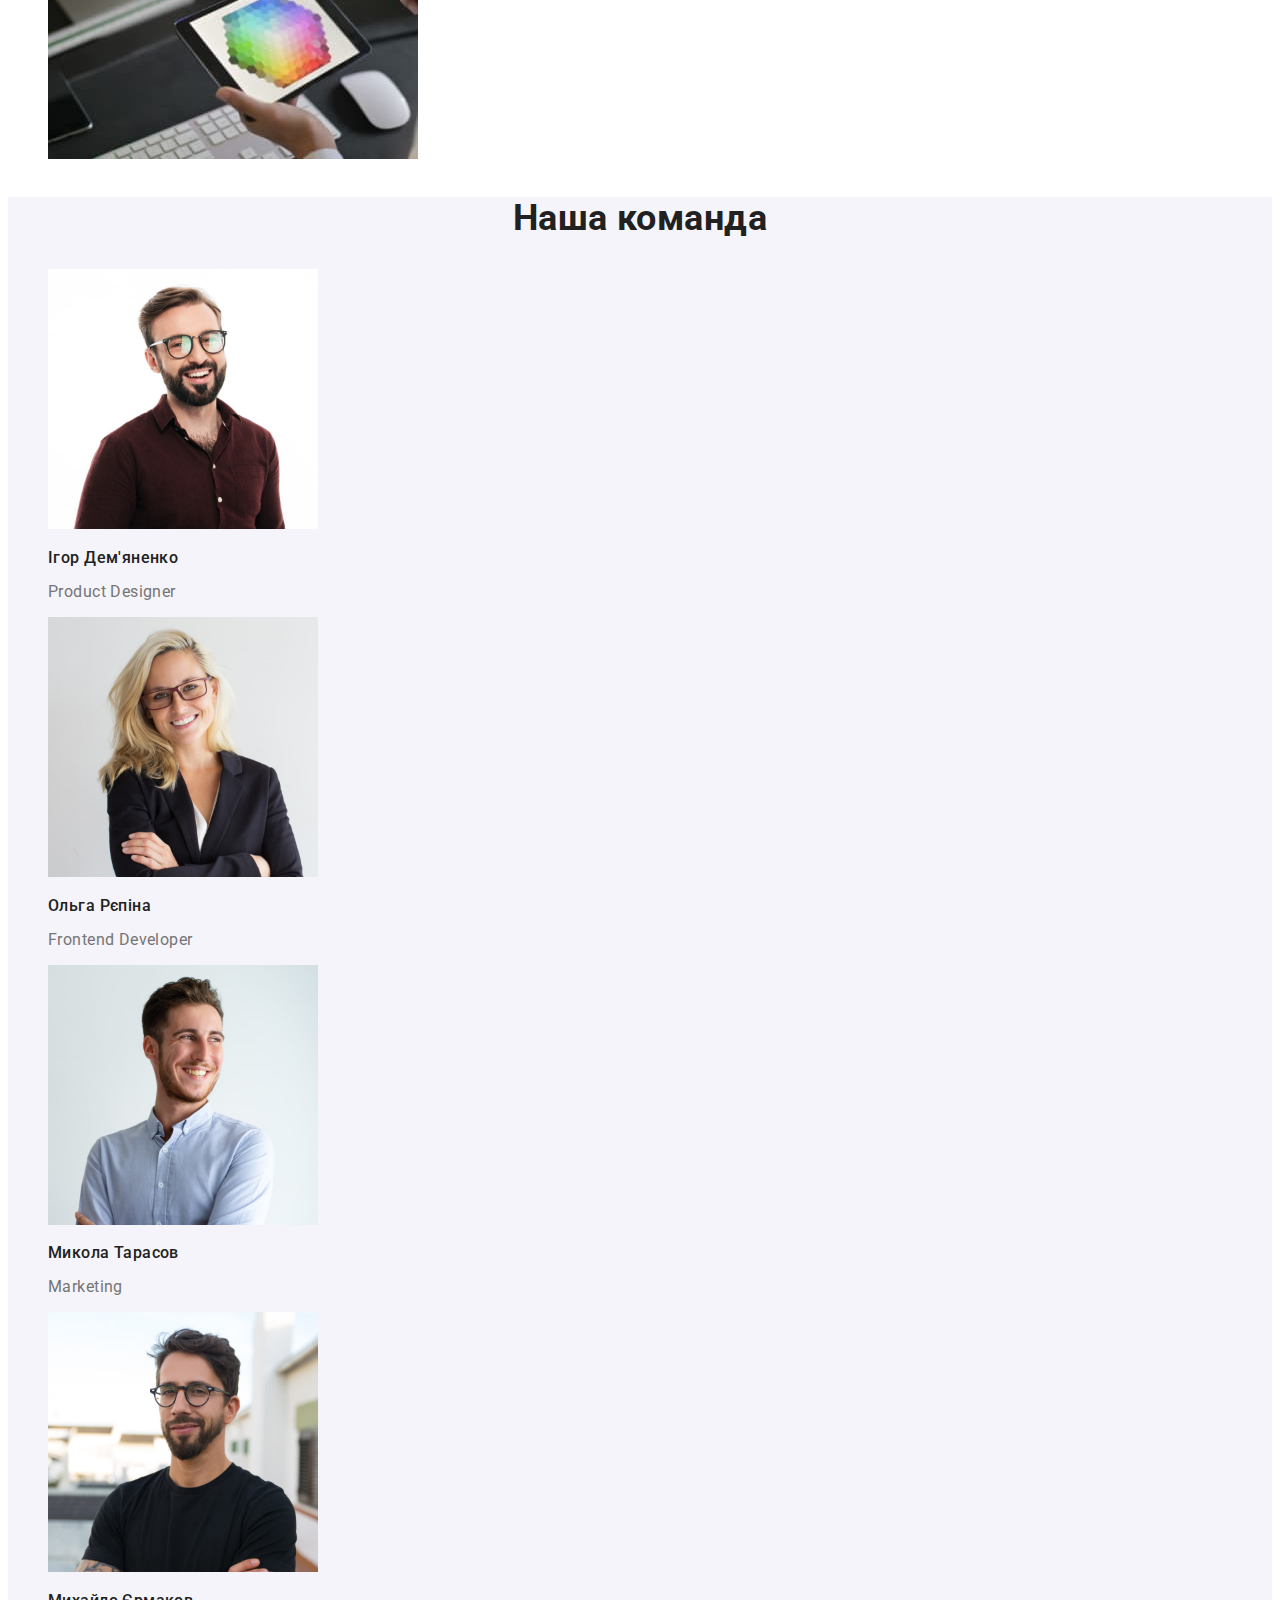
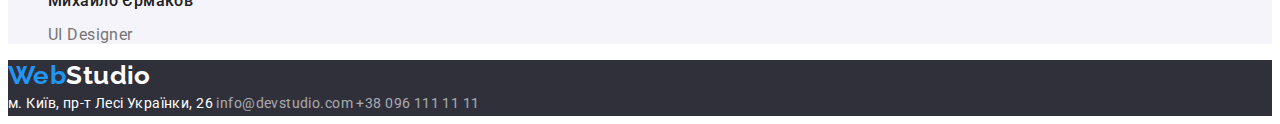
==== commit 0c3804a3: "Create text stylization" ====
--- a/index.html
+++ b/index.html
@@ -5,6 +5,7 @@
     <meta http-equiv="X-UA-Compatible" content="IE=edge">
     <meta name="viewport" content="width=device-width, initial-scale=1.0">
     <title>Document</title>
+    <link href="https://fonts.googleapis.com/css2?family=Raleway:wght@700&family=Roboto:wght@400;500;700;900&display=swap" rel="stylesheet">
     <link rel="stylesheet" href="./css/styles.css">
 </head>
 <body>
@@ -12,7 +13,7 @@
         <nav>
             <a href="/" class="logo"><span class="logo-accent">Web</span>Studio</a>
             <ul class="site-nav list">
-                <li><a href="./index.html" class="link current">Студія</a> </li>
+                <li><a href="./index.html" class="link current">Студія</a></li>
                 <li><a href="./portfolio.html" class="link">Портфоліо</a></li>
                 <li><a href="" class="link">Контакти</a></li>
             </ul>
@@ -25,7 +26,7 @@
     <main>
         <!-- Hero -->
        <section class="hero">
-            <h1 class="title">Ефективні рішення для вашого бізнесу</h1>
+            <h1 class="title">Ефективні рішення для <br> вашого бізнесу</h1>
             <button type="button" class="button primary">Замовити послугу</button>
        </section>
        <!-- Особливості -->
@@ -34,19 +35,19 @@
             <ul class="features list">
                 <li>
                     <!-- Змінити CapsLock -->
-                    <h3 class="title">УВАГА ДО ДЕТАЛЕЙ</h3>
+                    <h3 class="title">Увага до деталей</h3>
                     <p>Ідейні міркування, і навіть початок повсякденної роботи з формування позиції.</p>
                 </li>
                 <li>
-                    <h3 class="title">ПУНКТУАЛЬНІСТЬ</h3>
+                    <h3 class="title">Пунктуальність</h3>
                     <p>Завдання організації, особливо рамки і місце навчання кадрів тягне у себе.</p>
                 </li>
                 <li>
-                    <h3 class="title">ПЛАНУВАННЯ</h3>
+                    <h3 class="title">Планування</h3>
                     <p>Так само консультація з широким активом значною мірою зумовлює.</p>
                 </li>
                 <li>
-                    <h3 class="title">СУЧАСНІ ТЕХНОЛОГІЇ</h3>
+                    <h3 class="title">Сучасні технології</h3>
                     <p>Значимість цих проблем настільки очевидна, що реалізація планових завдань.</p>
                 </li>
             </ul>
--- a/css/styles.css
+++ b/css/styles.css
@@ -20,8 +20,14 @@
 }
 
 body {
-   background-color: var(--primary-background-color);
-   color: var(--primary-text-color); 
+    background-color: var(--primary-background-color);
+    color: var(--primary-text-color); 
+
+    font-family: Roboto, sans-serif;
+    font-weight: 400;
+    font-size: 14px;
+    line-height: 1.7;
+    letter-spacing: 0.03em;
 }
 
 /* Прибирає крапки-маркери у списках */
@@ -30,16 +36,28 @@
 }
 
 /* BUTTON */
-.button {}
+.button {
+    font-family: inherit;
+}
 
 .button.primary {
     color: var(--primary-white-color);
     background-color: var(--accent-color);
+    
+    font-weight: 700;
+    font-size: 16px;
+    line-height: 1.86;
+    letter-spacing: 0.06em;
 }
 
 .button.secondary {
     color: var(--secondary-text-color);
     background-color: var(--secondary-background-color);
+
+    font-weight: 500;
+    font-size: 16px;
+    line-height: 1.63;
+    letter-spacing: 0.03em;
 }
 
 .button.secondary:hover,
@@ -51,7 +69,14 @@
 /* ЛОГОТИП */
 .logo {
     color: #000000;
-}
+
+    font-family: Raleway, sans-serif;
+    font-weight: 700;
+    font-size: 26px;
+    line-height: 1.2;
+    text-decoration: none;
+}
+
 .logo-accent {
     color: var(--accent-color);
 }
@@ -59,7 +84,14 @@
 /* НАВІГАЦІЯ */
 .site-nav .link {
     color: var(--secondary-text-color);
-}
+
+    font-weight: 500;
+    font-size: 14px;
+    line-height: 1.14;
+    letter-spacing: 0.02em;
+    text-decoration: none;
+}
+
 .site-nav .link:hover, 
 .site-nav .link:focus {
     color: var(--accent-color);
@@ -76,7 +108,14 @@
 /* АВТОРИЗАЦІЯ */
 .autho .link {
     color:var(--primary-text-color);
-}
+
+    font-weight: 500;
+    font-size: 14px;
+    line-height: 1.14;
+    letter-spacing: 0.02em;
+    text-decoration: none;
+}
+
 .autho .link:hover,
 .autho .link:focus {
     color:var(--accent-color)
@@ -88,16 +127,33 @@
 }
 .hero .title {
     color: var(--primary-white-color);
+   
+    font-weight: 900;
+    font-size: 44px;
+    line-height: 1.36;
+    text-align: center;
+    letter-spacing: 0.06em;
+    text-transform: uppercase;
 }
 
 /*   СЕКЦІЇ  */
 .section-title {
     color: var(--secondary-text-color);
+
+    font-weight: 700;
+    font-size: 36px;
+    line-height: 1.17;
+    text-align: center;
 }
 
 /*   ОСОБЛИВОСТІ   */
 .features .title {
     color: var(--secondary-text-color);
+    
+    font-weight: 700;
+    font-size: 14px;
+    line-height: 1.14;
+    text-transform: uppercase;
 }
 
 /* НАША КОМАНДА */
@@ -105,26 +161,43 @@
     background-color: var(--secondary-background-color);
 }
 
+.team-list {
+    font-size: 16px;
+    line-height: 1.12;
+}
 .team-list .title {
     color: var(--secondary-text-color);
+
+    font-weight: 500;
+    font-size: 16px;
 }
 
 /* ПОРТФОЛІО */
-.cards-title {
-    color: var(--secondary-text-color);
+.portfolio .title {
+    color: var(--secondary-text-color);
+}
+
+.portfolio .link {
+    text-decoration: none;
 }
 
 /* ФУТЕР */
 .footer {
     background-color: var(--accent-background-color);
-    color: var(--primary-white-color);
-}
+    color: var(--primary-white-color); 
+}
+
 .footer .logo {
     color: var(--primary-white-color);
 }
 
+.contacts {
+    font-style: normal;
+}
 .contacts .link {
     color: rgba(255, 255, 255, 0.6);
+
+    text-decoration: none;
 }
 
 .contacts .link:hover,
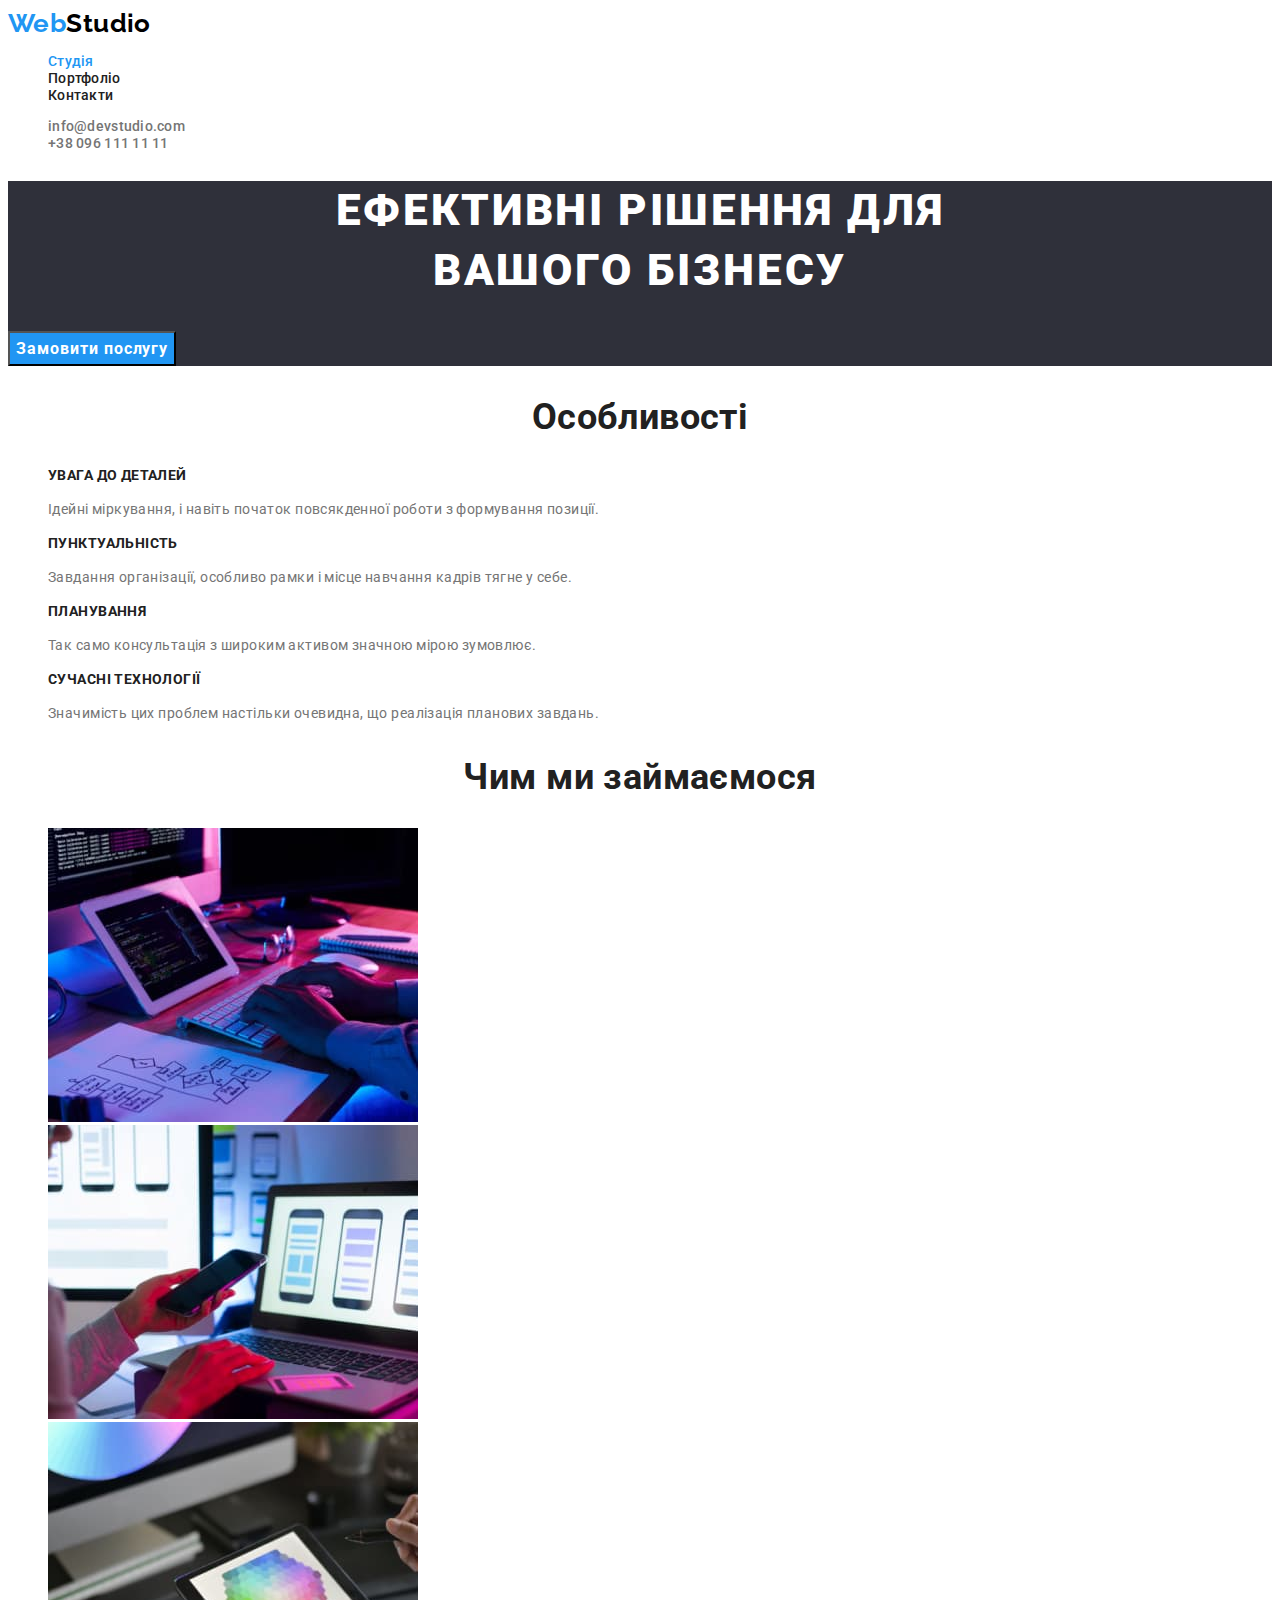
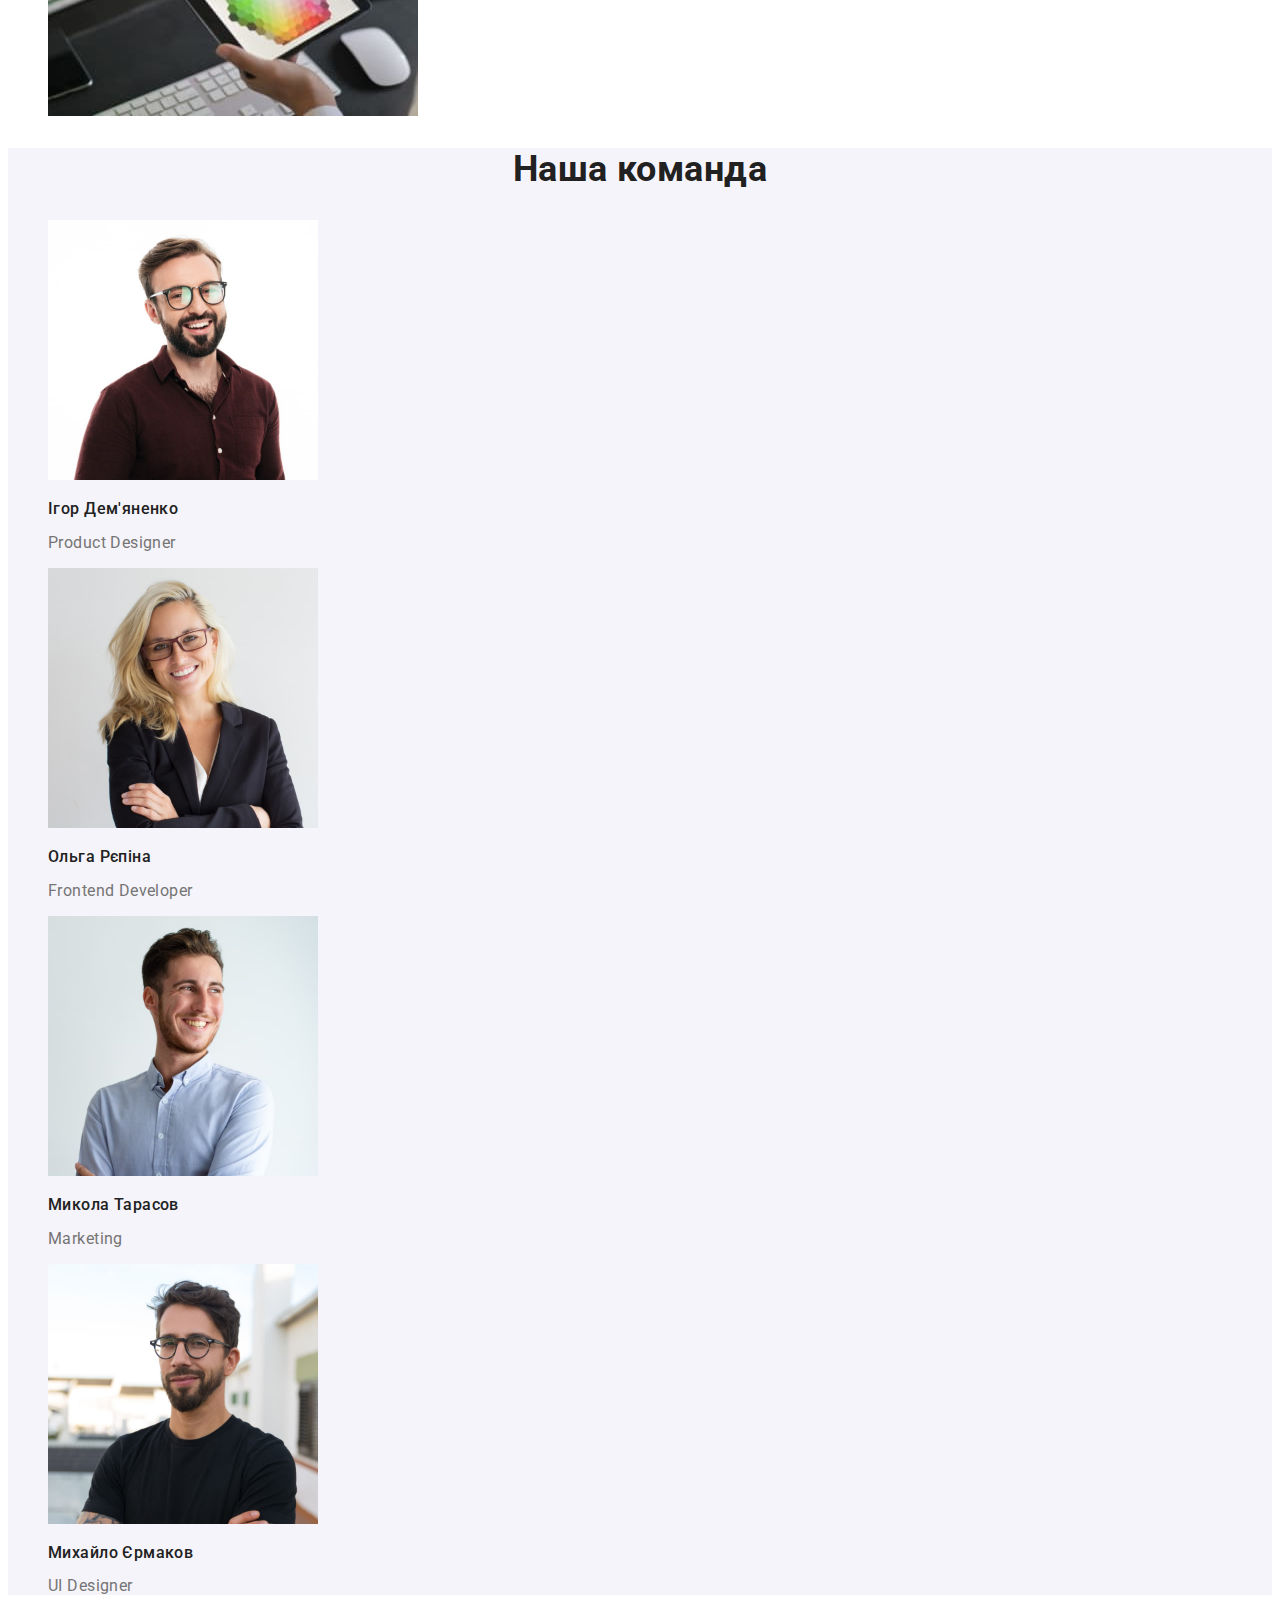
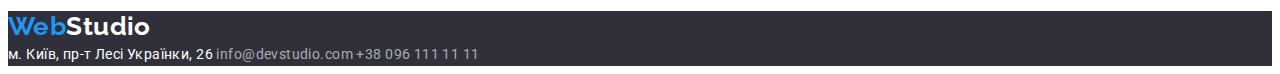
==== commit 3bf0798e: "Fix css" ====
--- a/index.html
+++ b/index.html
@@ -36,19 +36,19 @@
                 <li>
                     <!-- Змінити CapsLock -->
                     <h3 class="title">Увага до деталей</h3>
-                    <p>Ідейні міркування, і навіть початок повсякденної роботи з формування позиції.</p>
+                    <p class="text">Ідейні міркування, і навіть початок повсякденної роботи з формування позиції.</p>
                 </li>
                 <li>
                     <h3 class="title">Пунктуальність</h3>
-                    <p>Завдання організації, особливо рамки і місце навчання кадрів тягне у себе.</p>
+                    <p class="text">Завдання організації, особливо рамки і місце навчання кадрів тягне у себе.</p>
                 </li>
                 <li>
                     <h3 class="title">Планування</h3>
-                    <p>Так само консультація з широким активом значною мірою зумовлює.</p>
+                    <p class="text">Так само консультація з широким активом значною мірою зумовлює.</p>
                 </li>
                 <li>
                     <h3 class="title">Сучасні технології</h3>
-                    <p>Значимість цих проблем настільки очевидна, що реалізація планових завдань.</p>
+                    <p class="text">Значимість цих проблем настільки очевидна, що реалізація планових завдань.</p>
                 </li>
             </ul>
        </section>
--- a/css/styles.css
+++ b/css/styles.css
@@ -24,9 +24,7 @@
     color: var(--primary-text-color); 
 
     font-family: Roboto, sans-serif;
-    font-weight: 400;
-    font-size: 14px;
-    line-height: 1.7;
+    font-size: 14px;
     letter-spacing: 0.03em;
 }
 
@@ -38,6 +36,7 @@
 /* BUTTON */
 .button {
     font-family: inherit;
+    cursor: pointer;
 }
 
 .button.primary {
@@ -155,6 +154,10 @@
     line-height: 1.14;
     text-transform: uppercase;
 }
+.features .text {
+    line-height: 1.71;
+}
+
 
 /* НАША КОМАНДА */
 .team {
@@ -173,12 +176,22 @@
 }
 
 /* ПОРТФОЛІО */
+.portfolio .link {
+    text-decoration: none;
+}
+
 .portfolio .title {
     color: var(--secondary-text-color);
-}
-
-.portfolio .link {
-    text-decoration: none;
+    
+    font-weight: 700;
+    font-size: 18px;
+    line-height: 2;
+    letter-spacing: 0.06em;
+}
+
+.portfolio .text {
+    font-size: 16px;
+    line-height: 1.88;
 }
 
 /* ФУТЕР */
@@ -193,10 +206,11 @@
 
 .contacts {
     font-style: normal;
+    line-height: 1.71;
 }
 .contacts .link {
     color: rgba(255, 255, 255, 0.6);
-
+    
     text-decoration: none;
 }
 
@@ -204,5 +218,3 @@
 .autcontactsho .link:focus {
     color: var(--accent-color);
 }
-
-
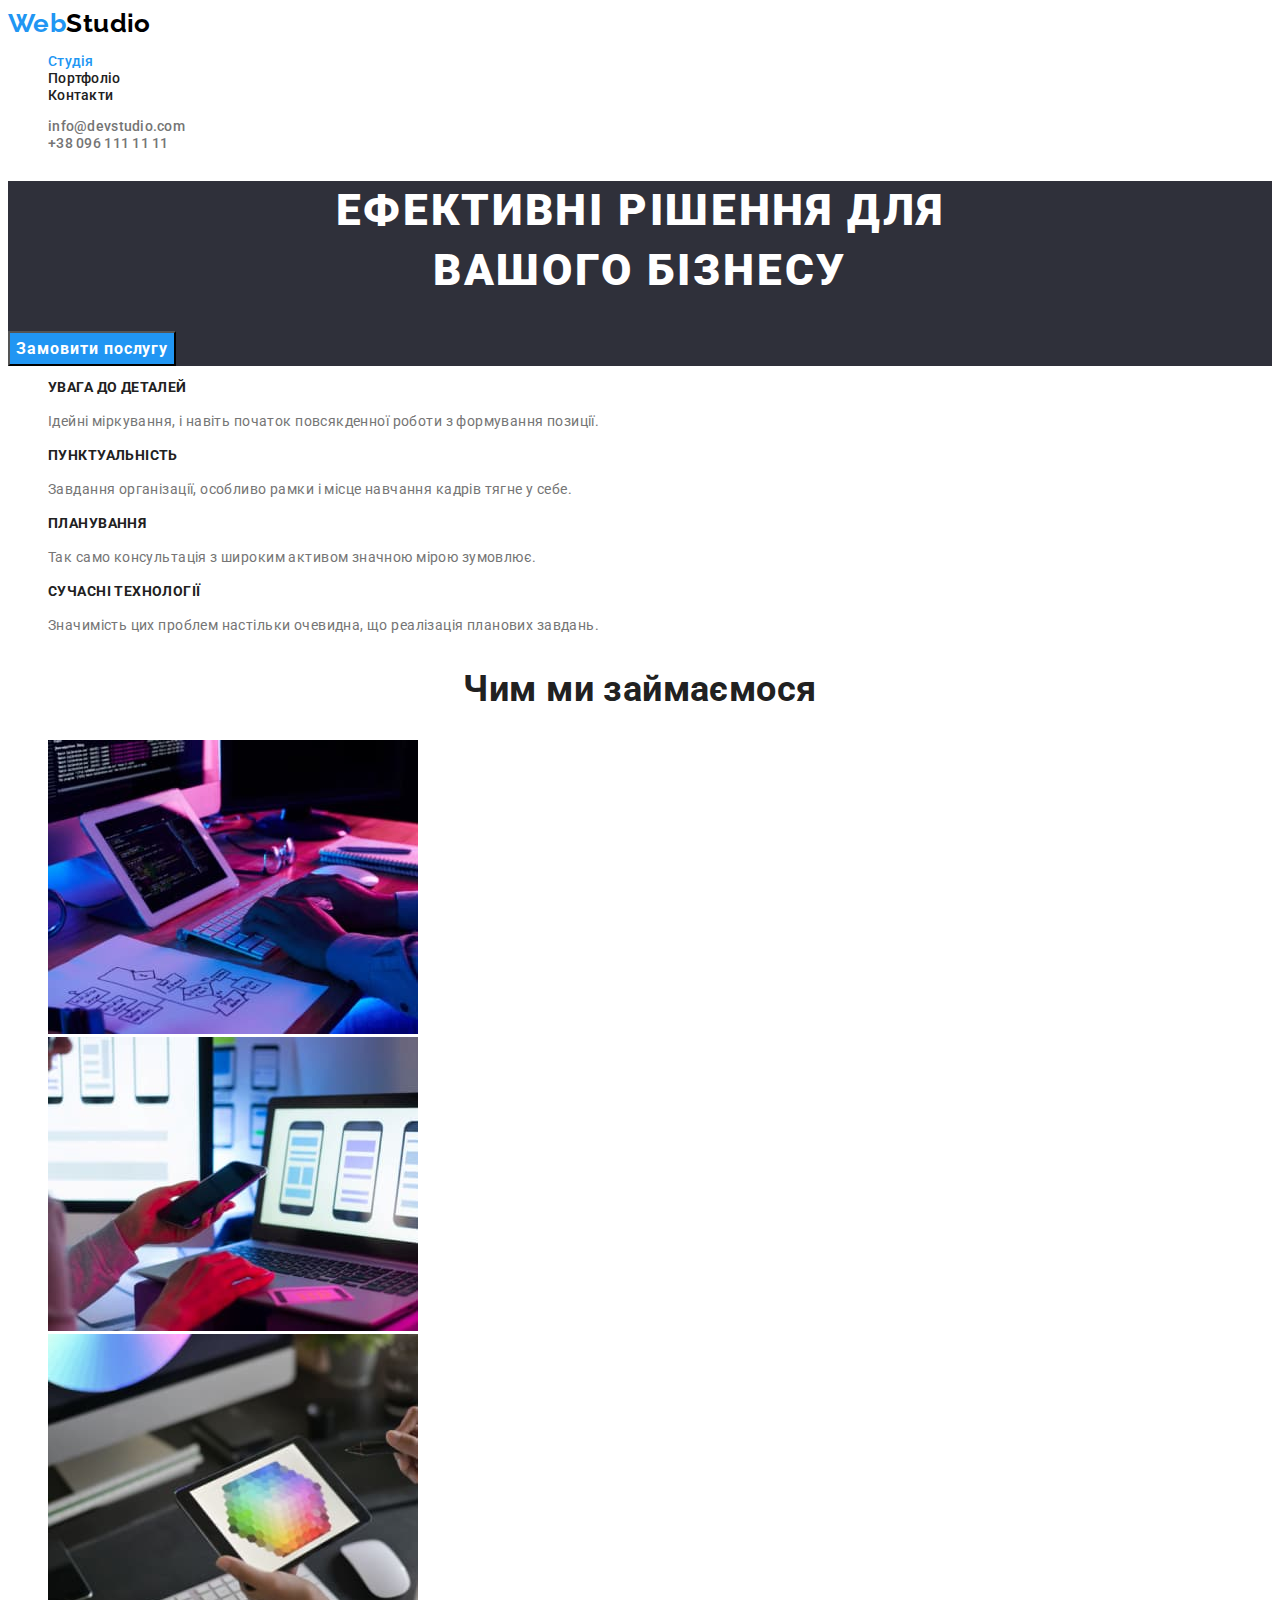
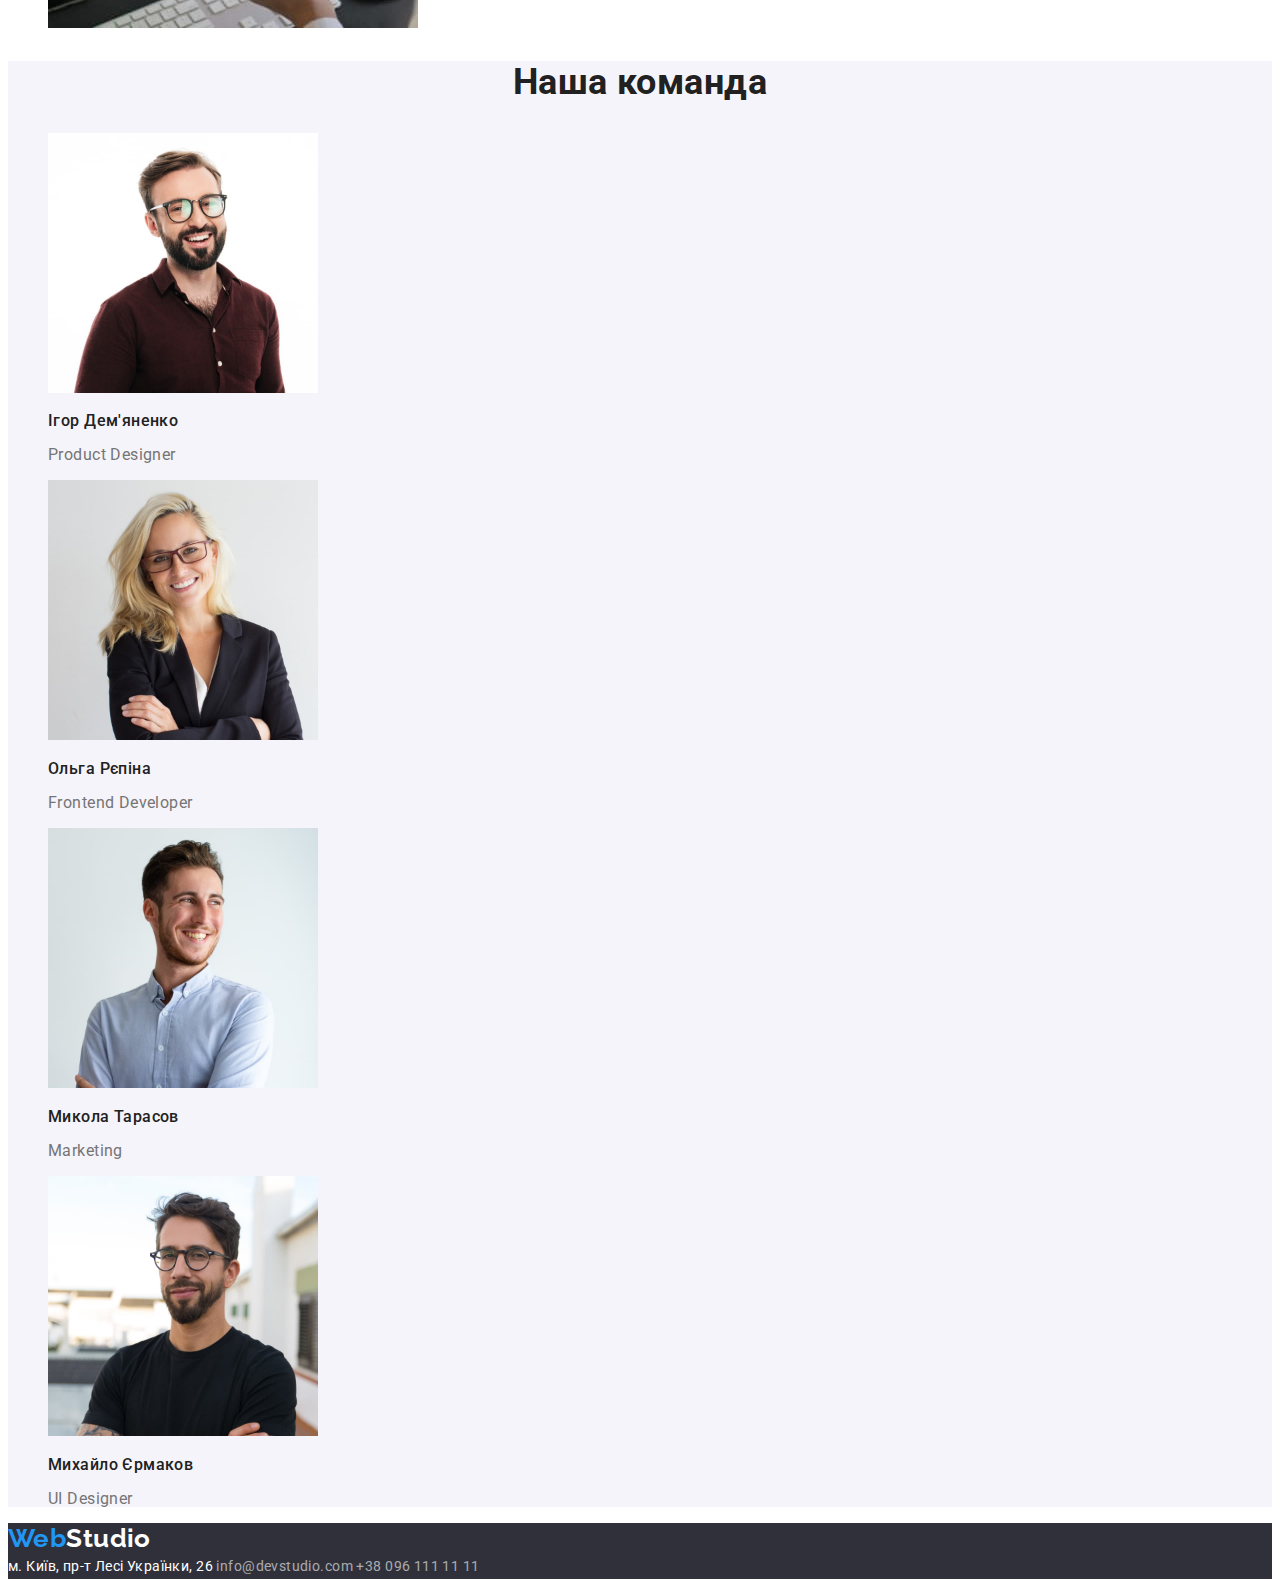
==== commit ea7ceeb1: "Fix 01" ====
--- a/index.html
+++ b/index.html
@@ -4,7 +4,9 @@
     <meta charset="UTF-8">
     <meta http-equiv="X-UA-Compatible" content="IE=edge">
     <meta name="viewport" content="width=device-width, initial-scale=1.0">
-    <title>Document</title>
+    <title>WebStudio</title>
+    <link rel="preconnect" href="https://fonts.googleapis.com">
+    <link rel="preconnect" href="https://fonts.gstatic.com" crossorigin>
     <link href="https://fonts.googleapis.com/css2?family=Raleway:wght@700&family=Roboto:wght@400;500;700;900&display=swap" rel="stylesheet">
     <link rel="stylesheet" href="./css/styles.css">
 </head>
@@ -24,17 +26,16 @@
         </ul>
     </header>
     <main>
-        <!-- Hero -->
+        <!-- HERO -->
        <section class="hero">
             <h1 class="title">Ефективні рішення для <br> вашого бізнесу</h1>
             <button type="button" class="button primary">Замовити послугу</button>
        </section>
-       <!-- Особливості -->
+       <!-- ПЕРЕВАГИ -->
        <section class="section">
-            <h2 class="section-title">Особливості</h2>
+            <h2 class="visually-hidden">Наші переваги</h2>
             <ul class="features list">
                 <li>
-                    <!-- Змінити CapsLock -->
                     <h3 class="title">Увага до деталей</h3>
                     <p class="text">Ідейні міркування, і навіть початок повсякденної роботи з формування позиції.</p>
                 </li>
@@ -52,7 +53,7 @@
                 </li>
             </ul>
        </section>
-         <!-- Чим ми займаємося -->
+        <!-- ЧИМ МИ ЗАЙМАЄМОСЬ -->
        <section class="section">
             <h2 class="section-title">Чим ми займаємося</h2>
             <ul class="list">
@@ -67,7 +68,7 @@
                 </li>
             </ul>
        </section>
-       <!-- Наша команда -->
+       <!-- НАША КОМАНДА -->
        <section class="section team">
         <h2 class="section-title">Наша команда</h2>
         <ul class="team-list list">
--- a/css/styles.css
+++ b/css/styles.css
@@ -33,7 +33,7 @@
     list-style: none;
 }
 
-/* BUTTON */
+/*------------------------------BUTTON------------------------------*/
 .button {
     font-family: inherit;
     cursor: pointer;
@@ -48,6 +48,10 @@
     line-height: 1.86;
     letter-spacing: 0.06em;
 }
+.button.primary:hover,
+.button.primary:focus {
+    background-color: #188CE8;
+}
 
 .button.secondary {
     color: var(--secondary-text-color);
@@ -65,7 +69,7 @@
     background-color: var(--accent-color);
 }
 
-/* ЛОГОТИП */
+/*----------------------------------ЛОГОТИП------------------------------*/
 .logo {
     color: #000000;
 
@@ -80,7 +84,7 @@
     color: var(--accent-color);
 }
 
-/* НАВІГАЦІЯ */
+/*----------------------------------НАВІГАЦІЯ----------------------------*/
 .site-nav .link {
     color: var(--secondary-text-color);
 
@@ -104,7 +108,7 @@
     color: var(--secondary-text-color);
 }
 
-/* АВТОРИЗАЦІЯ */
+/*----------------------------------АВТОРИЗАЦІЯ--------------------------------*/
 .autho .link {
     color:var(--primary-text-color);
 
@@ -120,13 +124,13 @@
     color:var(--accent-color)
 }
 
-/*   ГЕРОЙ   */
+/*----------------------------------ГЕРОЙ--------------------------------*/
 .hero {
     background-color: var(--accent-background-color);
 }
 .hero .title {
     color: var(--primary-white-color);
-   
+
     font-weight: 900;
     font-size: 44px;
     line-height: 1.36;
@@ -135,7 +139,7 @@
     text-transform: uppercase;
 }
 
-/*   СЕКЦІЇ  */
+/*-------------------------------СЕКЦІЇ----------------------------------*/
 .section-title {
     color: var(--secondary-text-color);
 
@@ -145,7 +149,20 @@
     text-align: center;
 }
 
-/*   ОСОБЛИВОСТІ   */
+/*-------------------------------ПЕРЕВАГИ------------------------------*/
+.visually-hidden {
+    position: absolute;
+    width: 1px;
+    height: 1px;
+    margin: -1px;
+    border: 0;
+    padding: 0;
+    white-space: nowrap;
+    clip-path: inset(100%);
+    clip: rect(0 0 0 0);
+    overflow: hidden;
+}
+
 .features .title {
     color: var(--secondary-text-color);
     
@@ -158,8 +175,7 @@
     line-height: 1.71;
 }
 
-
-/* НАША КОМАНДА */
+/*-------------------------------НАША КОМАНДА---------------------------*/
 .team {
     background-color: var(--secondary-background-color);
 }
@@ -194,7 +210,7 @@
     line-height: 1.88;
 }
 
-/* ФУТЕР */
+/*----------------------------------ФУТЕР--------------------------------*/
 .footer {
     background-color: var(--accent-background-color);
     color: var(--primary-white-color); 
